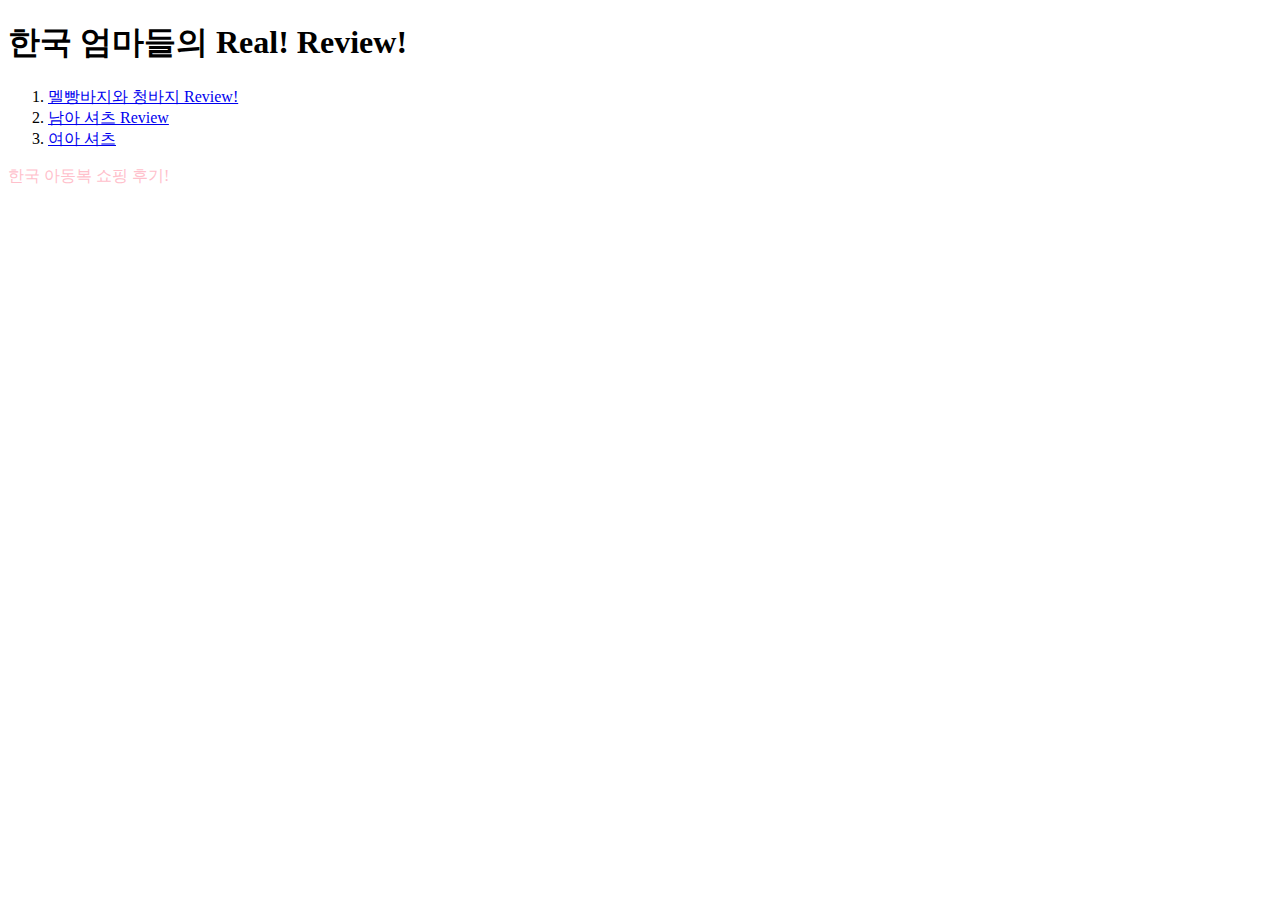
==== 1.html @ 1e60f04b "Add files via upload" ====
<!DOCTYPE html>
  <html>
    <head>
      <title> Best blog review(Swing Babe)</title>
      <meta charset="utf-8">
    </head>
    <body>
      <h1> <strong>한국 엄마</strong>들의 Real! Review!  </h1>
       <style>
       p{
        color:pink;
       }</style>
      <ol>
        <li><a href="https://blog.naver.com/ssome_love/220818676494" target="_blank" title="Go Blog">멜빵바지와 청바지 Review!</a></li>
        <li><a href="https://blog.naver.com/ssome_love?Redirect=Log&logNo=220829500205" target="_blank" title="Go Blog">남아 셔츠 Review</a></li>
        <li><a href="https://blog.naver.com/jihey121208/220841130856" target="_blank" title="Go Blog">여아 셔츠</a></li>
      </ol>
      <p> 한국 아동복 쇼핑 후기!</p>
      <iframe width="560" height="315" src="https://www.youtube.com/embed/XwF5CU1J2iM" frameborder="0" allow="accelerometer; autoplay; clipboard-write; encrypted-media; gyroscope; picture-in-picture" allowfullscreen></iframe>
      <p>
        <!-- 라이브리 시티 설치 코드 -->
  <div id="lv-container" data-id="city" data-uid="MTAyMC81MTgzMC8yODMxMQ==">
  	<script type="text/javascript">
     (function(d, s) {
         var j, e = d.getElementsByTagName(s)[0];

         if (typeof LivereTower === 'function') { return; }

         j = d.createElement(s);
         j.src = 'https://cdn-city.livere.com/js/embed.dist.js';
         j.async = true;

         e.parentNode.insertBefore(j, e);
     })(document, 'script');
  	</script>
  <noscript> 라이브리 댓글 작성을 위해 JavaScript를 활성화 해주세요</noscript>
  </div>
  <!-- 시티 설치 코드 끝 -->
    </p>

   </body>
  </html>
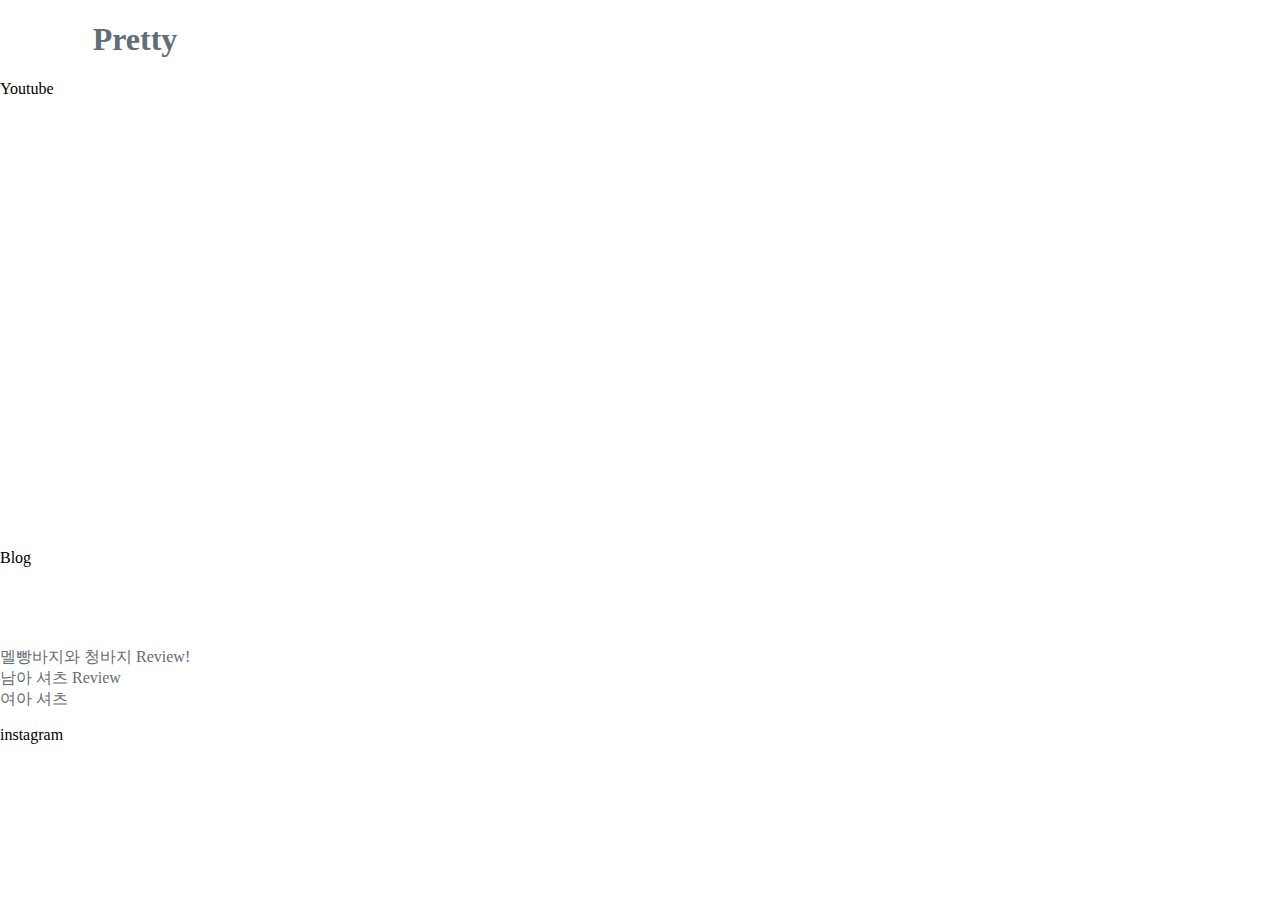
==== commit 5eec8adc: "Add files via upload" ====
--- a/1.html
+++ b/1.html
@@ -1,23 +1,30 @@
 <!DOCTYPE html>
   <html>
     <head>
-      <title> Best blog review(Swing Babe)</title>
+      <title> Pretty Items!</title>
       <meta charset="utf-8">
+      <link rel="stylesheet" href="style.css">
     </head>
     <body>
-      <h1> <strong>한국 엄마</strong>들의 Real! Review!  </h1>
-       <style>
-       p{
-        color:pink;
-       }</style>
-      <ol>
+      <h1><a href="index.html">Pretty</a></h1>
+      <p>Youtube</p>
+      <ul>
+        <li><iframe width="560" height="315" src="https://www.youtube.com/embed/XwF5CU1J2iM" frameborder="0" allow="accelerometer; autoplay; clipboard-write; encrypted-media; gyroscope; picture-in-picture" allowfullscreen></iframe></li>
+        <li></li>
+        <li></li>
+      </ul>
+      <p>Blog</p>
+      <ul>
         <li><a href="https://blog.naver.com/ssome_love/220818676494" target="_blank" title="Go Blog">멜빵바지와 청바지 Review!</a></li>
         <li><a href="https://blog.naver.com/ssome_love?Redirect=Log&logNo=220829500205" target="_blank" title="Go Blog">남아 셔츠 Review</a></li>
         <li><a href="https://blog.naver.com/jihey121208/220841130856" target="_blank" title="Go Blog">여아 셔츠</a></li>
-      </ol>
-      <p> 한국 아동복 쇼핑 후기!</p>
-      <iframe width="560" height="315" src="https://www.youtube.com/embed/XwF5CU1J2iM" frameborder="0" allow="accelerometer; autoplay; clipboard-write; encrypted-media; gyroscope; picture-in-picture" allowfullscreen></iframe>
-      <p>
+      </ul>
+      <p>instagram</p>
+      <ul>
+        <li></li>
+        <li></li>
+        <li></li>
+      </ul>
         <!-- 라이브리 시티 설치 코드 -->
   <div id="lv-container" data-id="city" data-uid="MTAyMC81MTgzMC8yODMxMQ==">
   	<script type="text/javascript">
--- a/style.css
+++ b/style.css
@@ -0,0 +1,84 @@
+body{
+  margin:0px;
+}
+h1{
+  width:270px;
+  text-align:center;
+  color:rgb(245, 125, 29);
+}
+#tag{
+  text-align:center;
+  font-size:10px;
+  color:grey;
+  width:270px;
+}
+ul{
+  margin-top:80px;
+  padding:0px;
+}
+#news p{
+ margin:50px 50px 50px 80px;
+ font-family: "Fira Sans Condensed";
+ text-align:left;
+ }
+a{
+ text-decoration:none;
+ color: rgb(99, 109, 118);
+ }
+#headline{
+   color:grey;
+   margin:29px 150px 0px 100px;
+   padding:0px 0px 0px 0px;
+   width:250px;
+   text-align:center;
+   border-top:1px solid grey;
+ }
+#grid li{
+  list-style-type:none;
+}
+.grid{
+  display:grid;
+  grid-template-columns:250px 1fr;
+  font-family: "Fira Sans Condensed";
+}
+#grid{
+  display:grid;
+  grid-template-columns:150px 150px 150px;
+  padding-top:10px;
+  margin-left:500px;
+  text-decoration:none;
+  color: rgb(99, 109, 118);
+}
+#grid a{
+  border-right:2px solid grey;
+  padding-right:50px;
+  color:grey;
+  font-weight: bold;
+  font-size: 12px;
+  text-decoration:none;
+  color: rgb(99, 109, 118);
+}
+img{
+  margin:30px;
+}
+.grid2{
+  display:grid;
+  grid-template-columns:700px 1fr;
+}
+#news{
+  diplay:grid;
+  grid-template-columns:auto;
+}
+@media(max-width:700px){
+.grid2{
+    display:block
+}
+.grid{
+  display:block;
+}
+#grid{
+  display:grid;
+  grid-template-columns:1fr 1fr 1fr;
+  padding-top:10px;
+  margin-left:80px;
+}}
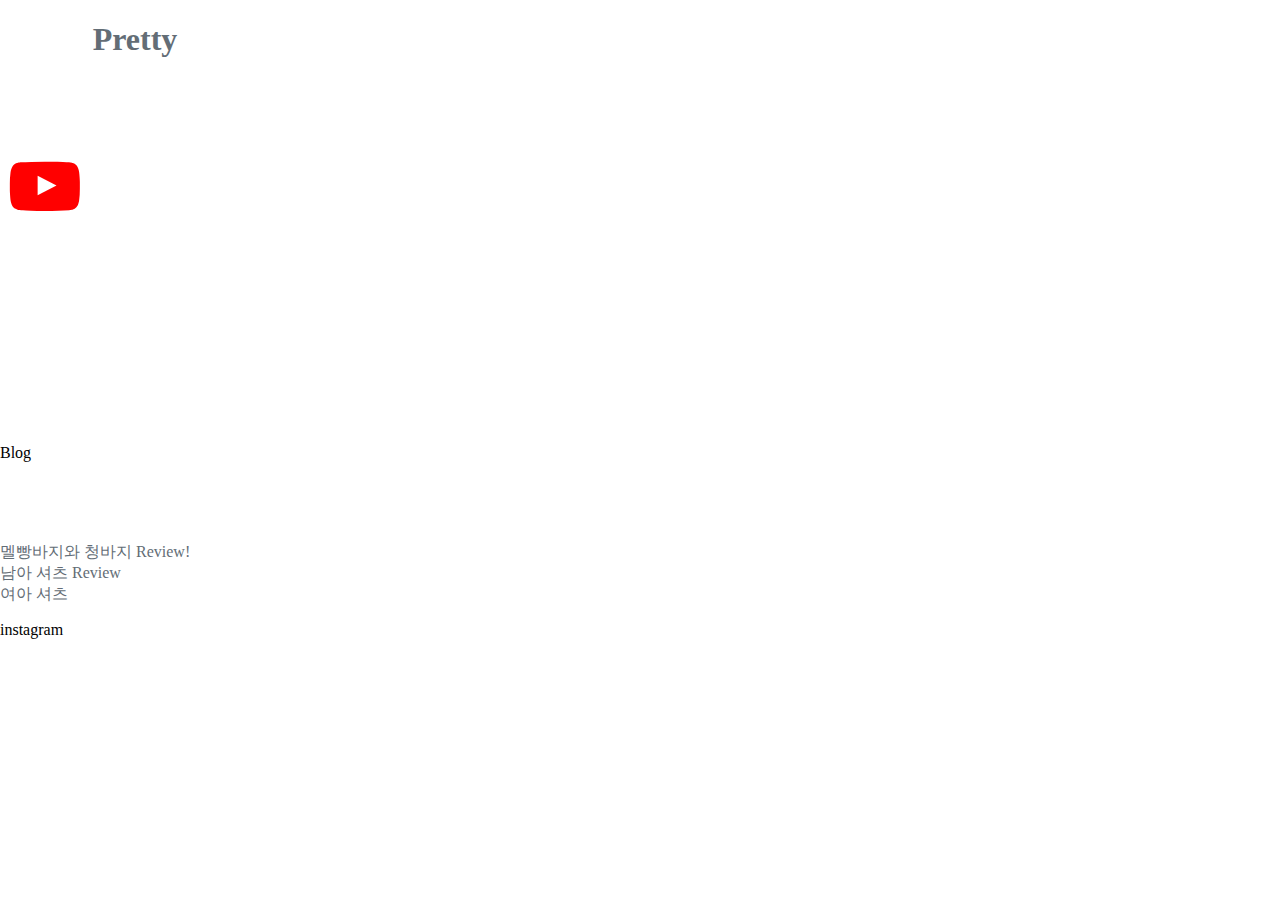
==== commit eac878d7: "Add files via upload" ====
--- a/1.html
+++ b/1.html
@@ -4,28 +4,36 @@
       <title> Pretty Items!</title>
       <meta charset="utf-8">
       <link rel="stylesheet" href="style.css">
+      <meta name="viewport" content="width=device-width, initial-scale=1">
+      <link rel="stylesheet" href="https://cdnjs.cloudflare.com/ajax/libs/font-awesome/4.7.0/css/font-awesome.min.css">
     </head>
     <body>
       <h1><a href="index.html">Pretty</a></h1>
-      <p>Youtube</p>
-      <ul>
-        <li><iframe width="560" height="315" src="https://www.youtube.com/embed/XwF5CU1J2iM" frameborder="0" allow="accelerometer; autoplay; clipboard-write; encrypted-media; gyroscope; picture-in-picture" allowfullscreen></iframe></li>
-        <li></li>
-        <li></li>
-      </ul>
-      <p>Blog</p>
-      <ul>
-        <li><a href="https://blog.naver.com/ssome_love/220818676494" target="_blank" title="Go Blog">멜빵바지와 청바지 Review!</a></li>
-        <li><a href="https://blog.naver.com/ssome_love?Redirect=Log&logNo=220829500205" target="_blank" title="Go Blog">남아 셔츠 Review</a></li>
-        <li><a href="https://blog.naver.com/jihey121208/220841130856" target="_blank" title="Go Blog">여아 셔츠</a></li>
-      </ul>
-      <p>instagram</p>
-      <ul>
-        <li></li>
-        <li></li>
-        <li></li>
-      </ul>
-        <!-- 라이브리 시티 설치 코드 -->
+       <div id="youtube">
+        <i class="fa fa-youtube-play" style="font-size:70px;color:red"></i>
+        <ul>
+         <div id="youlist">
+          <div><li id="youlayout"><iframe width="350" height="238" src="https://www.youtube.com/embed/PD32oxlXWZ0" frameborder="0" allow="accelerometer; autoplay; clipboard-write; encrypted-media; gyroscope; picture-in-picture" allowfullscreen></iframe></li></div>
+          <div><li id="youlayout"><iframe width="350" height="238" src="https://www.youtube.com/embed/lgSMNnjd3jU" frameborder="0" allow="accelerometer; autoplay; clipboard-write; encrypted-media; gyroscope; picture-in-picture" allowfullscreen></iframe></li></div>
+          <div><li id="youlayout"><iframe width="350" height="238" src="https://www.youtube.com/embed/JJ3Yfm_JRkA" frameborder="0" allow="accelerometer; autoplay; clipboard-write; encrypted-media; gyroscope; picture-in-picture" allowfullscreen></iframe></li></div>
+          <div><li id="youlayout"><iframe width="350" height="238" src="https://www.youtube.com/embed/P3ckM0k5wgU" frameborder="0" allow="accelerometer; autoplay; clipboard-write; encrypted-media; gyroscope; picture-in-picture" allowfullscreen></iframe></li></div>
+        </div>
+        </ul>
+        </div>
+      </div>
+        <p>Blog</p>
+        <ul>
+          <li><a href="https://blog.naver.com/ssome_love/220818676494" target="_blank" title="Go Blog">멜빵바지와 청바지 Review!</a></li>
+          <li><a href="https://blog.naver.com/ssome_love?Redirect=Log&logNo=220829500205" target="_blank" title="Go Blog">남아 셔츠 Review</a></li>
+          <li><a href="https://blog.naver.com/jihey121208/220841130856" target="_blank" title="Go Blog">여아 셔츠</a></li>
+        </ul>
+        <p>instagram</p>
+        <ul>
+          <li></li>
+          <li></li>
+          <li></li>
+        </ul>
+          <!-- 라이브리 시티 설치 코드 -->
   <div id="lv-container" data-id="city" data-uid="MTAyMC81MTgzMC8yODMxMQ==">
   	<script type="text/javascript">
      (function(d, s) {
--- a/style.css
+++ b/style.css
@@ -15,6 +15,7 @@
 ul{
   margin-top:80px;
   padding:0px;
+  list-style-type:none;
 }
 #news p{
  margin:50px 50px 50px 80px;
@@ -82,3 +83,19 @@
   padding-top:10px;
   margin-left:80px;
 }}
+/* 1html CSS */
+#youtube{
+  display:grid;
+  grid-template-columns: 100px 1fr;
+}
+#youlist{
+  display:grid;
+  grid-template-columns: 1fr 1fr 1fr 1fr;
+}
+#youlayout{
+  margin:5px;
+}
+i{
+  margin:50px 50px 50px 10px;
+  padding-top:21px;
+}
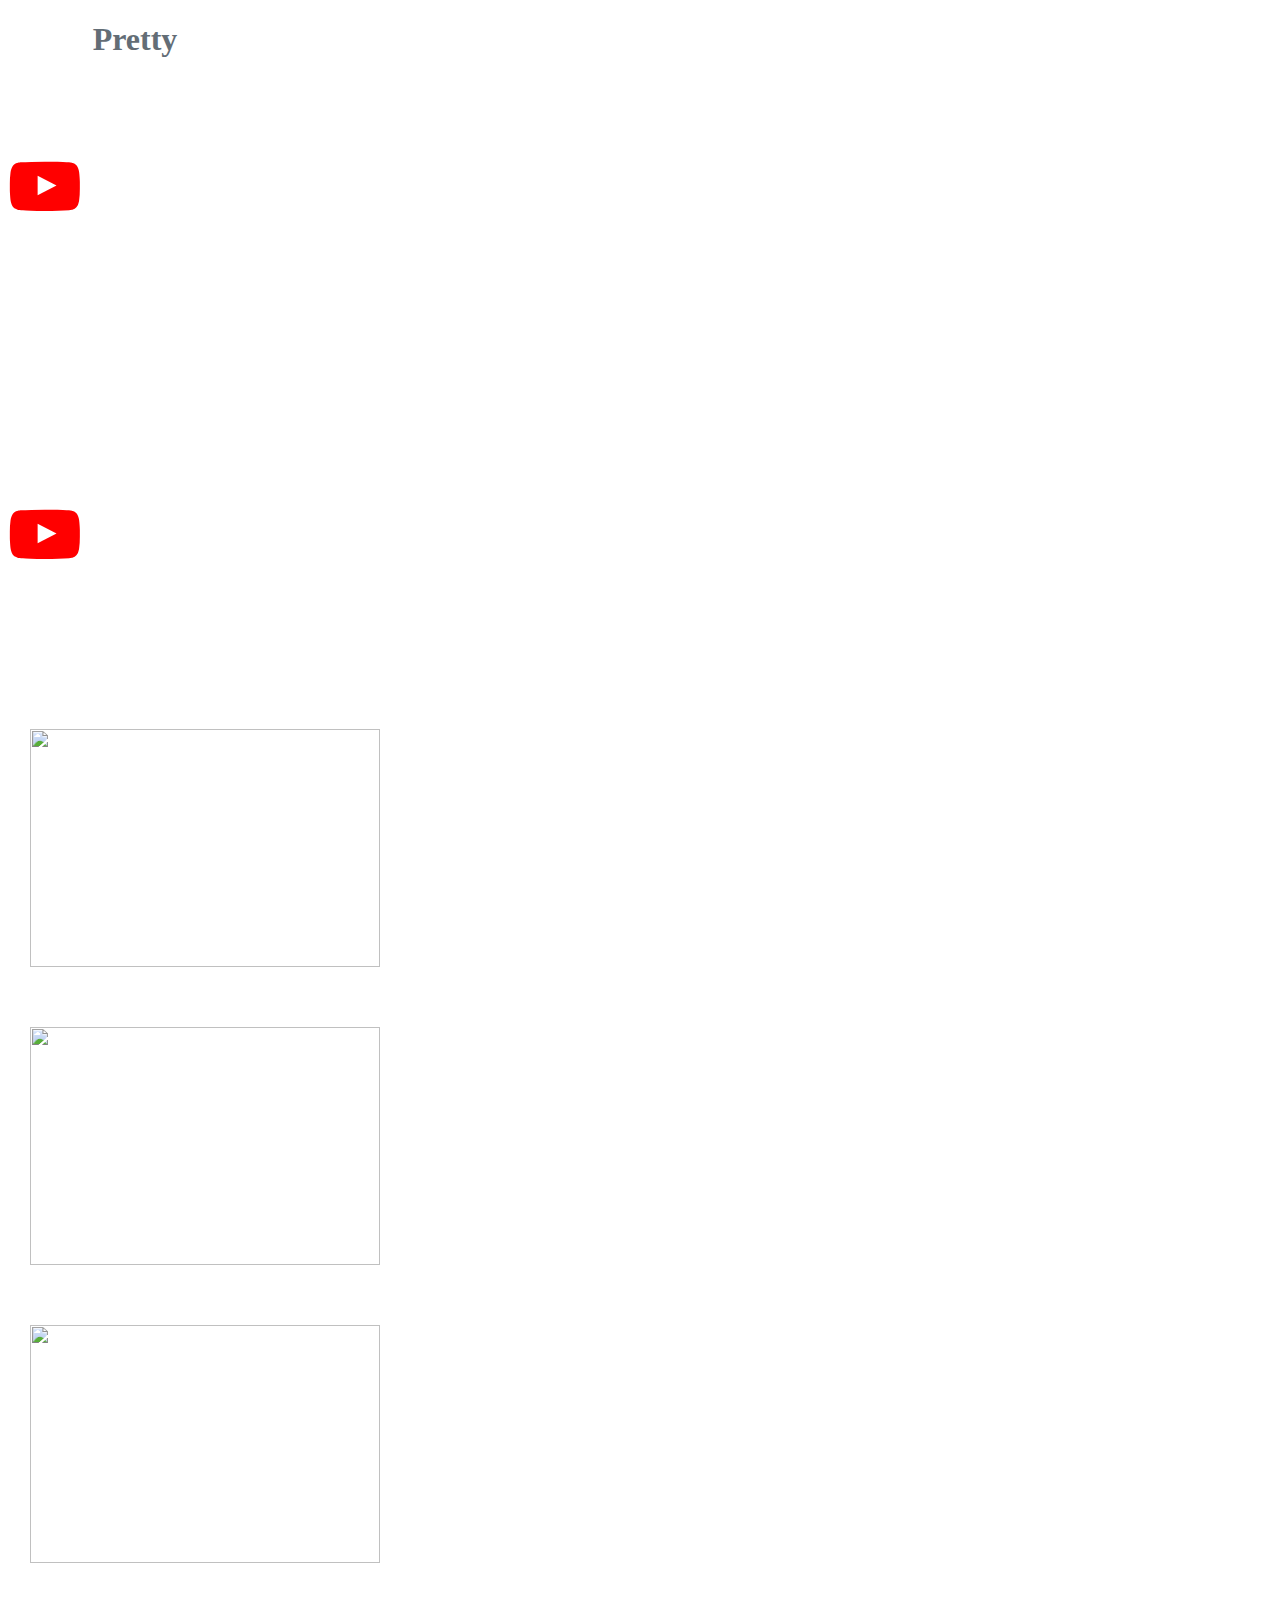
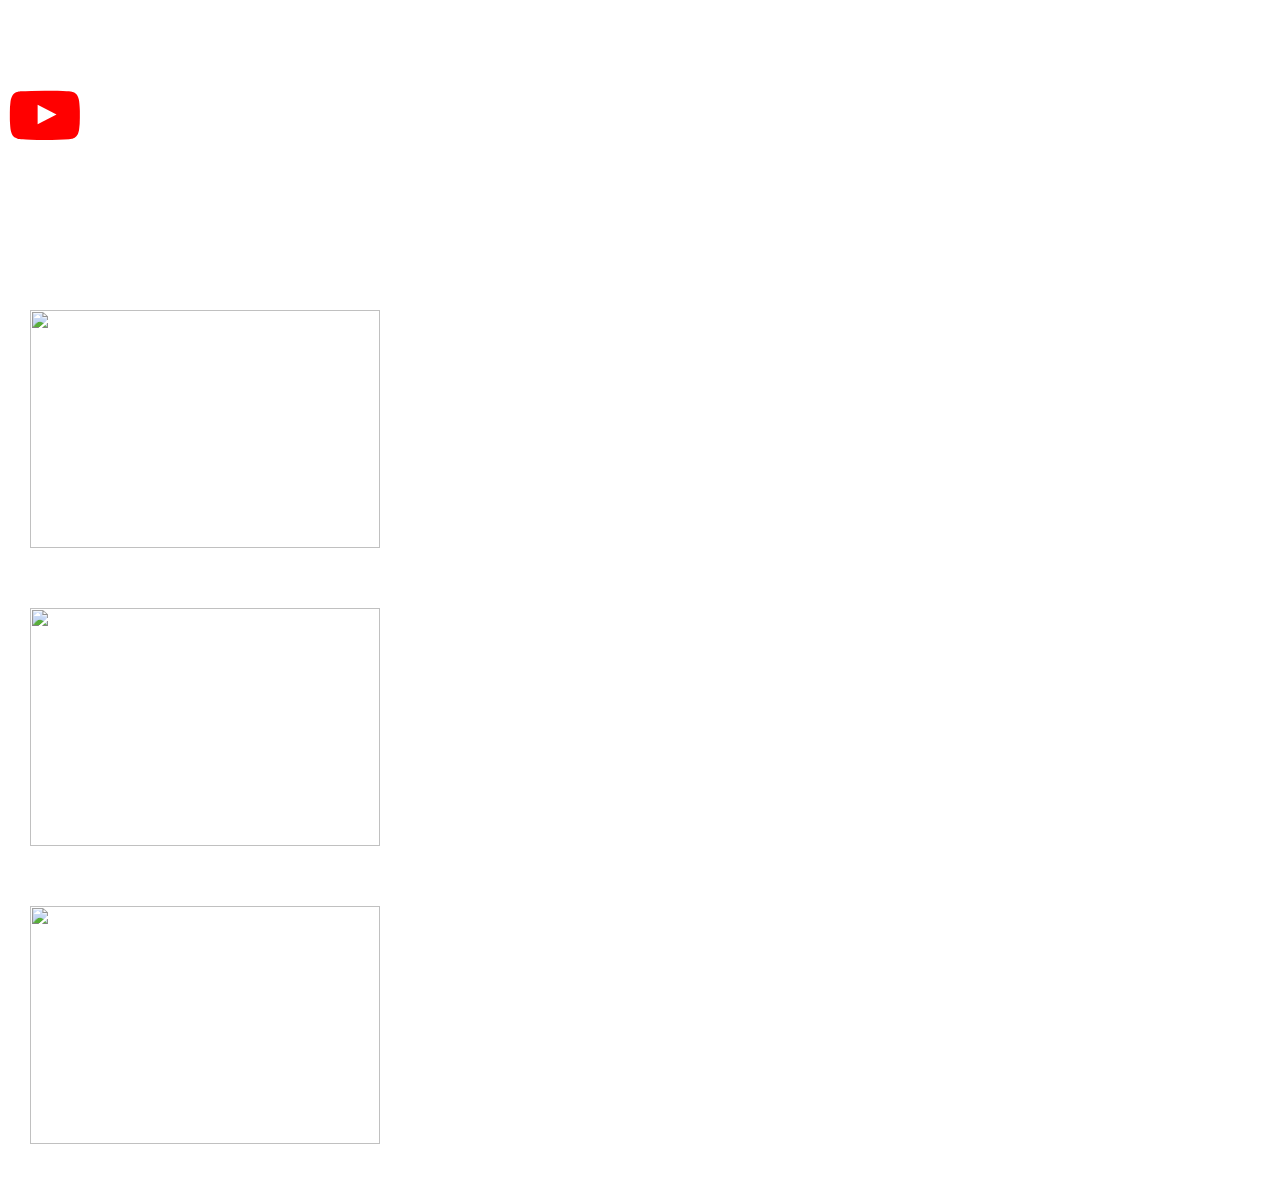
==== commit 390f59a8: "Add files via upload" ====
--- a/1.html
+++ b/1.html
@@ -20,19 +20,28 @@
         </div>
         </ul>
         </div>
+      </div>
+      <div id="blog">       
+        <i class="fa fa-youtube-play" style="font-size:70px;color:red"></i>
+        <ul>
+          <div id="bloglists">
+          <div><li><a href="https://blog.naver.com/ssome_love/220818676494" target="_blank" title="Go Blog"><img src="https://postfiles.pstatic.net/20160923_164/ssome_love_1474563929554LhWAx_JPEG/swingbebe_com_20160923_020418.jpg?type=w966" data-lazy-src="" data-width="784" data-height="701" width="350" height="238" data-attachment-id="I5G5Mi_7KNnhzhCvZ7Wlb3cESeNM" alt="" class="se_mediaImage __se_img_el" id="SEDOC-1474568926787-1207095924_image_0_img"></a></li></div>
+          <div><li><a href="https://blog.naver.com/ssome_love?Redirect=Log&logNo=220829500205" target="_blank" title="Go Blog"><img src="https://postfiles.pstatic.net/20160923_164/ssome_love_1474563929554LhWAx_JPEG/swingbebe_com_20160923_020418.jpg?type=w966" data-lazy-src="" data-width="784" data-height="701" width="350" height="238" data-attachment-id="I5G5Mi_7KNnhzhCvZ7Wlb3cESeNM" alt="" class="se_mediaImage __se_img_el" id="SEDOC-1474568926787-1207095924_image_0_img"></a></li></div>
+          <div><li><a href="https://blog.naver.com/jihey121208/220841130856" target="_blank" title="Go Blog"><img src="https://postfiles.pstatic.net/20160923_164/ssome_love_1474563929554LhWAx_JPEG/swingbebe_com_20160923_020418.jpg?type=w966" data-lazy-src="" data-width="784" data-height="701" width="350" height="238" data-attachment-id="I5G5Mi_7KNnhzhCvZ7Wlb3cESeNM" alt="" class="se_mediaImage __se_img_el" id="SEDOC-1474568926787-1207095924_image_0_img"></a></li></div>
+          </div>
+        </ul>
+        </div>
+      </div>
+      <div id="instagram">
+        <i class="fa fa-youtube-play" style="font-size:70px;color:red"></i>
+        <ul>
+          <div id="instagramlists">
+           <div><li><a href="https://blog.naver.com/ssome_love/220818676494" target="_blank" title="Go Blog"><img src="https://postfiles.pstatic.net/20160923_164/ssome_love_1474563929554LhWAx_JPEG/swingbebe_com_20160923_020418.jpg?type=w966" data-lazy-src="" data-width="784" data-height="701" width="350" height="238" data-attachment-id="I5G5Mi_7KNnhzhCvZ7Wlb3cESeNM" alt="" class="se_mediaImage __se_img_el" id="SEDOC-1474568926787-1207095924_image_0_img"></a></li></div>
+          <div><li><a href="https://blog.naver.com/ssome_love?Redirect=Log&logNo=220829500205" target="_blank" title="Go Blog"><img src="https://postfiles.pstatic.net/20160923_164/ssome_love_1474563929554LhWAx_JPEG/swingbebe_com_20160923_020418.jpg?type=w966" data-lazy-src="" data-width="784" data-height="701" width="350" height="238" data-attachment-id="I5G5Mi_7KNnhzhCvZ7Wlb3cESeNM" alt="" class="se_mediaImage __se_img_el" id="SEDOC-1474568926787-1207095924_image_0_img"></a></li></div>
+          <div><li><a href="https://blog.naver.com/jihey121208/220841130856" target="_blank" title="Go Blog"><img src="https://postfiles.pstatic.net/20160923_164/ssome_love_1474563929554LhWAx_JPEG/swingbebe_com_20160923_020418.jpg?type=w966" data-lazy-src="" data-width="784" data-height="701" width="350" height="238" data-attachment-id="I5G5Mi_7KNnhzhCvZ7Wlb3cESeNM" alt="" class="se_mediaImage __se_img_el" id="SEDOC-1474568926787-1207095924_image_0_img"></a></li></div>
+          </div>
+        </ul>
       </div>
-        <p>Blog</p>
-        <ul>
-          <li><a href="https://blog.naver.com/ssome_love/220818676494" target="_blank" title="Go Blog">멜빵바지와 청바지 Review!</a></li>
-          <li><a href="https://blog.naver.com/ssome_love?Redirect=Log&logNo=220829500205" target="_blank" title="Go Blog">남아 셔츠 Review</a></li>
-          <li><a href="https://blog.naver.com/jihey121208/220841130856" target="_blank" title="Go Blog">여아 셔츠</a></li>
-        </ul>
-        <p>instagram</p>
-        <ul>
-          <li></li>
-          <li></li>
-          <li></li>
-        </ul>
           <!-- 라이브리 시티 설치 코드 -->
   <div id="lv-container" data-id="city" data-uid="MTAyMC81MTgzMC8yODMxMQ==">
   	<script type="text/javascript">
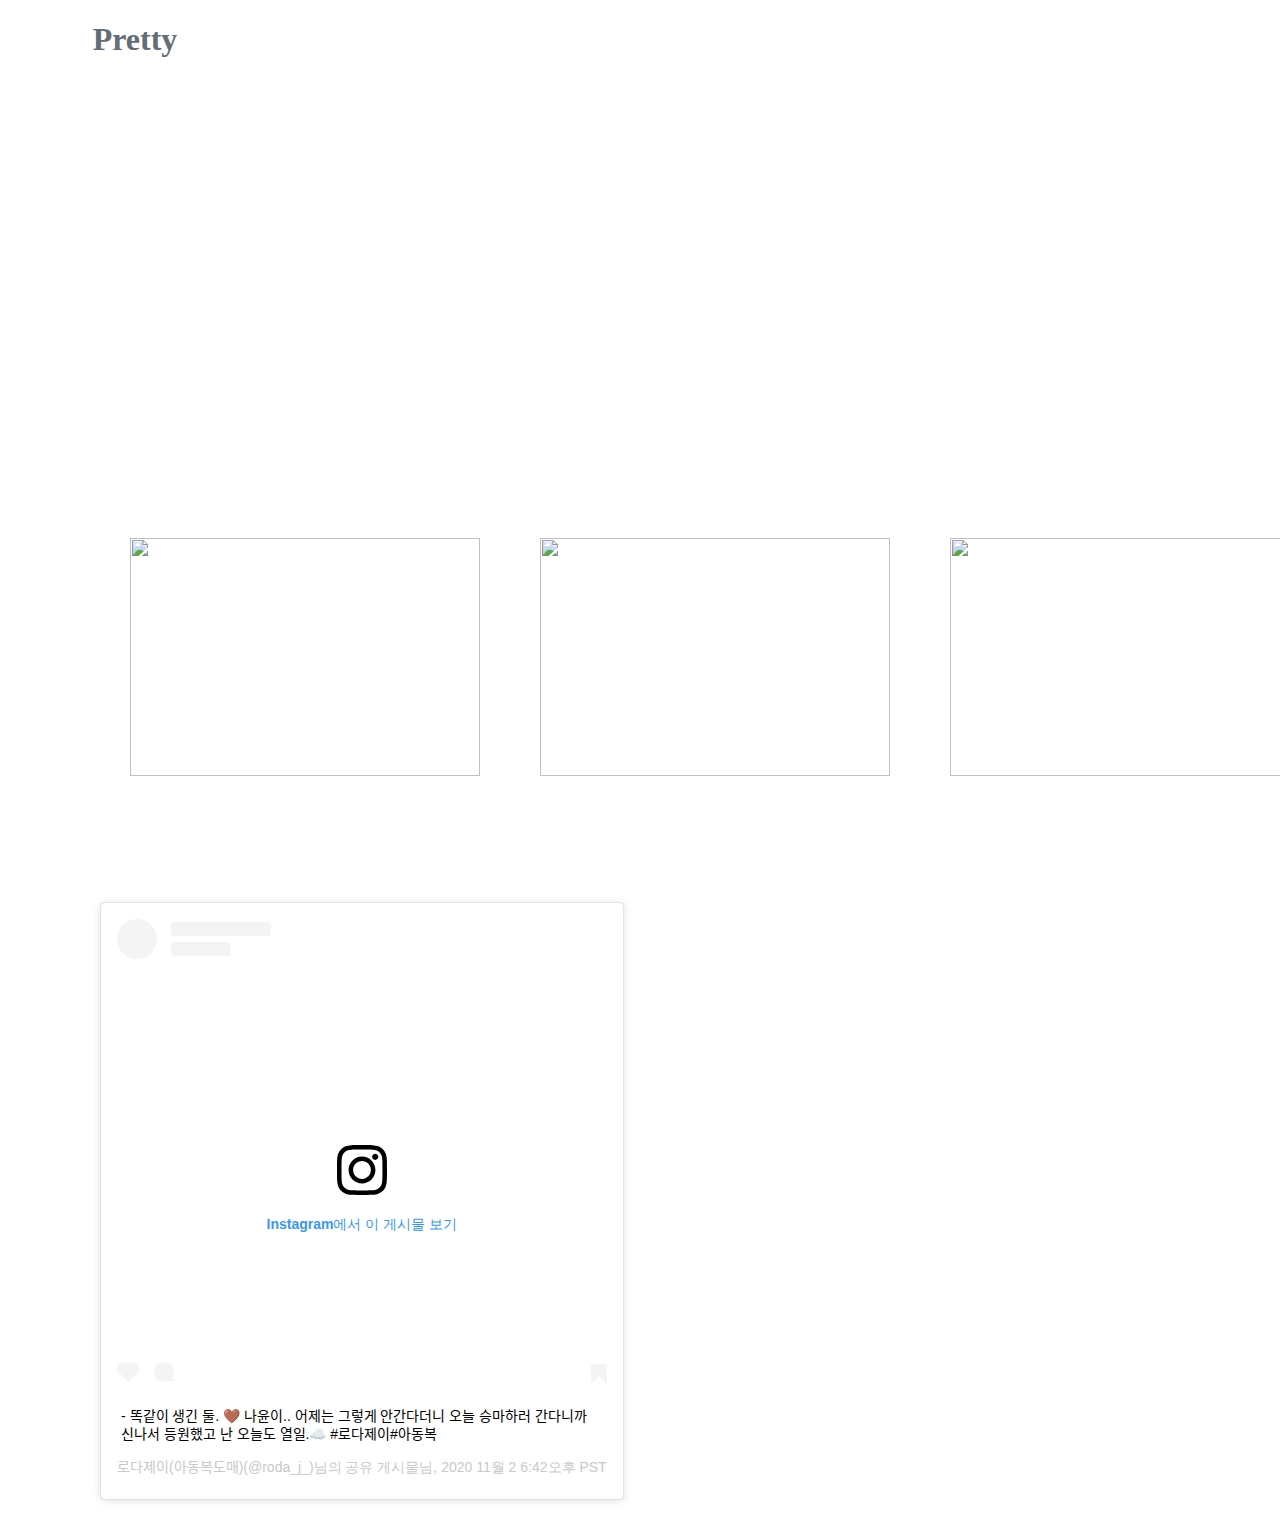
==== commit 87007975: "Add files via upload" ====
--- a/1.html
+++ b/1.html
@@ -5,12 +5,12 @@
       <meta charset="utf-8">
       <link rel="stylesheet" href="style.css">
       <meta name="viewport" content="width=device-width, initial-scale=1">
-      <link rel="stylesheet" href="https://cdnjs.cloudflare.com/ajax/libs/font-awesome/4.7.0/css/font-awesome.min.css">
+      <link rel="stylesheet" href="https://pro.fontawesome.com/releases/v5.10.0/css/all.css" integrity="sha384-AYmEC3Yw5cVb3ZcuHtOA93w35dYTsvhLPVnYs9eStHfGJvOvKxVfELGroGkvsg+p" crossorigin="anonymous"/>
     </head>
     <body>
       <h1><a href="index.html">Pretty</a></h1>
-       <div id="youtube">
-        <i class="fa fa-youtube-play" style="font-size:70px;color:red"></i>
+       <div id="youtube">
+        <i class="fab fa-youtube" style="font-size:70px;color:red"></i>
         <ul>
          <div id="youlist">
           <div><li id="youlayout"><iframe width="350" height="238" src="https://www.youtube.com/embed/PD32oxlXWZ0" frameborder="0" allow="accelerometer; autoplay; clipboard-write; encrypted-media; gyroscope; picture-in-picture" allowfullscreen></iframe></li></div>
@@ -21,8 +21,8 @@
         </ul>
         </div>
       </div>
-      <div id="blog">       
-        <i class="fa fa-youtube-play" style="font-size:70px;color:red"></i>
+      <div id="blog">
+        <i class="fas fa-blog" style="font-size:70px;color:green"></i>
         <ul>
           <div id="bloglists">
           <div><li><a href="https://blog.naver.com/ssome_love/220818676494" target="_blank" title="Go Blog"><img src="https://postfiles.pstatic.net/20160923_164/ssome_love_1474563929554LhWAx_JPEG/swingbebe_com_20160923_020418.jpg?type=w966" data-lazy-src="" data-width="784" data-height="701" width="350" height="238" data-attachment-id="I5G5Mi_7KNnhzhCvZ7Wlb3cESeNM" alt="" class="se_mediaImage __se_img_el" id="SEDOC-1474568926787-1207095924_image_0_img"></a></li></div>
@@ -33,15 +33,23 @@
         </div>
       </div>
       <div id="instagram">
-        <i class="fa fa-youtube-play" style="font-size:70px;color:red"></i>
+        <i class="fab fa-instagram"></i>
         <ul>
           <div id="instagramlists">
-           <div><li><a href="https://blog.naver.com/ssome_love/220818676494" target="_blank" title="Go Blog"><img src="https://postfiles.pstatic.net/20160923_164/ssome_love_1474563929554LhWAx_JPEG/swingbebe_com_20160923_020418.jpg?type=w966" data-lazy-src="" data-width="784" data-height="701" width="350" height="238" data-attachment-id="I5G5Mi_7KNnhzhCvZ7Wlb3cESeNM" alt="" class="se_mediaImage __se_img_el" id="SEDOC-1474568926787-1207095924_image_0_img"></a></li></div>
-          <div><li><a href="https://blog.naver.com/ssome_love?Redirect=Log&logNo=220829500205" target="_blank" title="Go Blog"><img src="https://postfiles.pstatic.net/20160923_164/ssome_love_1474563929554LhWAx_JPEG/swingbebe_com_20160923_020418.jpg?type=w966" data-lazy-src="" data-width="784" data-height="701" width="350" height="238" data-attachment-id="I5G5Mi_7KNnhzhCvZ7Wlb3cESeNM" alt="" class="se_mediaImage __se_img_el" id="SEDOC-1474568926787-1207095924_image_0_img"></a></li></div>
-          <div><li><a href="https://blog.naver.com/jihey121208/220841130856" target="_blank" title="Go Blog"><img src="https://postfiles.pstatic.net/20160923_164/ssome_love_1474563929554LhWAx_JPEG/swingbebe_com_20160923_020418.jpg?type=w966" data-lazy-src="" data-width="784" data-height="701" width="350" height="238" data-attachment-id="I5G5Mi_7KNnhzhCvZ7Wlb3cESeNM" alt="" class="se_mediaImage __se_img_el" id="SEDOC-1474568926787-1207095924_image_0_img"></a></li></div>
+
+          <div><li><blockquote class="instagram-media" data-instgrm-captioned data-instgrm-permalink="https://www.instagram.com/p/CHHLrqtljd2/?utm_source=ig_embed&amp;utm_campaign=loading" data-instgrm-version="13" style=" background:#FFF; border:0; border-radius:3px; box-shadow:0 0 1px 0 rgba(0,0,0,0.5),0 1px 10px 0 rgba(0,0,0,0.15); margin: 1px; max-width:540px; min-width:326px; padding:0; width:99.375%; width:-webkit-calc(100% - 2px); width:calc(100% - 2px);">
+            <div style="padding:16px;"> <a href="https://www.instagram.com/p/CHHLrqtljd2/?utm_source=ig_embed&amp;utm_campaign=loading" style=" background:#FFFFFF; line-height:0; padding:0 0; text-align:center; text-decoration:none; width:100%;" target="_blank">
+              <div style=" display: flex; flex-direction: row; align-items: center;">
+                <div style="background-color: #F4F4F4; border-radius: 50%; flex-grow: 0; height: 40px; margin-right: 14px; width: 40px;">
+                </div>
+                <div style="display: flex; flex-direction: column; flex-grow: 1; justify-content: center;"> <div style=" background-color: #F4F4F4; border-radius: 4px; flex-grow: 0; height: 14px; margin-bottom: 6px; width: 100px;"></div> <div style=" background-color: #F4F4F4; border-radius: 4px; flex-grow: 0; height: 14px; width: 60px;"></div></div></div><div style="padding: 19% 0;"></div> <div style="display:block; height:50px; margin:0 auto 12px; width:50px;"><svg width="50px" height="50px" viewBox="0 0 60 60" version="1.1" xmlns="https://www.w3.org/2000/svg" xmlns:xlink="https://www.w3.org/1999/xlink"><g stroke="none" stroke-width="1" fill="none" fill-rule="evenodd"><g transform="translate(-511.000000, -20.000000)" fill="#000000"><g><path d="M556.869,30.41 C554.814,30.41 553.148,32.076 553.148,34.131 C553.148,36.186 554.814,37.852 556.869,37.852 C558.924,37.852 560.59,36.186 560.59,34.131 C560.59,32.076 558.924,30.41 556.869,30.41 M541,60.657 C535.114,60.657 530.342,55.887 530.342,50 C530.342,44.114 535.114,39.342 541,39.342 C546.887,39.342 551.658,44.114 551.658,50 C551.658,55.887 546.887,60.657 541,60.657 M541,33.886 C532.1,33.886 524.886,41.1 524.886,50 C524.886,58.899 532.1,66.113 541,66.113 C549.9,66.113 557.115,58.899 557.115,50 C557.115,41.1 549.9,33.886 541,33.886 M565.378,62.101 C565.244,65.022 564.756,66.606 564.346,67.663 C563.803,69.06 563.154,70.057 562.106,71.106 C561.058,72.155 560.06,72.803 558.662,73.347 C557.607,73.757 556.021,74.244 553.102,74.378 C549.944,74.521 548.997,74.552 541,74.552 C533.003,74.552 532.056,74.521 528.898,74.378 C525.979,74.244 524.393,73.757 523.338,73.347 C521.94,72.803 520.942,72.155 519.894,71.106 C518.846,70.057 518.197,69.06 517.654,67.663 C517.244,66.606 516.755,65.022 516.623,62.101 C516.479,58.943 516.448,57.996 516.448,50 C516.448,42.003 516.479,41.056 516.623,37.899 C516.755,34.978 517.244,33.391 517.654,32.338 C518.197,30.938 518.846,29.942 519.894,28.894 C520.942,27.846 521.94,27.196 523.338,26.654 C524.393,26.244 525.979,25.756 528.898,25.623 C532.057,25.479 533.004,25.448 541,25.448 C548.997,25.448 549.943,25.479 553.102,25.623 C556.021,25.756 557.607,26.244 558.662,26.654 C560.06,27.196 561.058,27.846 562.106,28.894 C563.154,29.942 563.803,30.938 564.346,32.338 C564.756,33.391 565.244,34.978 565.378,37.899 C565.522,41.056 565.552,42.003 565.552,50 C565.552,57.996 565.522,58.943 565.378,62.101 M570.82,37.631 C570.674,34.438 570.167,32.258 569.425,30.349 C568.659,28.377 567.633,26.702 565.965,25.035 C564.297,23.368 562.623,22.342 560.652,21.575 C558.743,20.834 556.562,20.326 553.369,20.18 C550.169,20.033 549.148,20 541,20 C532.853,20 531.831,20.033 528.631,20.18 C525.438,20.326 523.257,20.834 521.349,21.575 C519.376,22.342 517.703,23.368 516.035,25.035 C514.368,26.702 513.342,28.377 512.574,30.349 C511.834,32.258 511.326,34.438 511.181,37.631 C511.035,40.831 511,41.851 511,50 C511,58.147 511.035,59.17 511.181,62.369 C511.326,65.562 511.834,67.743 512.574,69.651 C513.342,71.625 514.368,73.296 516.035,74.965 C517.703,76.634 519.376,77.658 521.349,78.425 C523.257,79.167 525.438,79.673 528.631,79.82 C531.831,79.965 532.853,80.001 541,80.001 C549.148,80.001 550.169,79.965 553.369,79.82 C556.562,79.673 558.743,79.167 560.652,78.425 C562.623,77.658 564.297,76.634 565.965,74.965 C567.633,73.296 568.659,71.625 569.425,69.651 C570.167,67.743 570.674,65.562 570.82,62.369 C570.966,59.17 571,58.147 571,50 C571,41.851 570.966,40.831 570.82,37.631"></path></g></g></g></svg></div><div style="padding-top: 8px;"> <div style=" color:#3897f0; font-family:Arial,sans-serif; font-size:14px; font-style:normal; font-weight:550; line-height:18px;"> Instagram에서 이 게시물 보기</div></div><div style="padding: 12.5% 0;"></div> <div style="display: flex; flex-direction: row; margin-bottom: 14px; align-items: center;"><div> <div style="background-color: #F4F4F4; border-radius: 50%; height: 12.5px; width: 12.5px; transform: translateX(0px) translateY(7px);"></div> <div style="background-color: #F4F4F4; height: 12.5px; transform: rotate(-45deg) translateX(3px) translateY(1px); width: 12.5px; flex-grow: 0; margin-right: 14px; margin-left: 2px;"></div> <div style="background-color: #F4F4F4; border-radius: 50%; height: 12.5px; width: 12.5px; transform: translateX(9px) translateY(-18px);"></div></div><div style="margin-left: 8px;"> <div style=" background-color: #F4F4F4; border-radius: 50%; flex-grow: 0; height: 20px; width: 20px;"></div> <div style=" width: 0; height: 0; border-top: 2px solid transparent; border-left: 6px solid #f4f4f4; border-bottom: 2px solid transparent; transform: translateX(16px) translateY(-4px) rotate(30deg)"></div></div><div style="margin-left: auto;"> <div style=" width: 0px; border-top: 8px solid #F4F4F4; border-right: 8px solid transparent; transform: translateY(16px);"></div> <div style=" background-color: #F4F4F4; flex-grow: 0; height: 12px; width: 16px; transform: translateY(-4px);"></div> <div style=" width: 0; height: 0; border-top: 8px solid #F4F4F4; border-left: 8px solid transparent; transform: translateY(-4px) translateX(8px);"></div></div></div></a> <p style=" margin:8px 0 0 0; padding:0 4px;"> <a href="https://www.instagram.com/p/CHHLrqtljd2/?utm_source=ig_embed&amp;utm_campaign=loading" style=" color:#000; font-family:Arial,sans-serif; font-size:14px; font-style:normal; font-weight:normal; line-height:17px; text-decoration:none; word-wrap:break-word;" target="_blank">- 똑같이 생긴 둘. 🤎 나윤이.. 어제는 그렇게 안간다더니 오늘 승마하러 간다니까 신나서 등원했고 난 오늘도 열일.☁️ #로다제이#아동복</a></p> <p style=" color:#c9c8cd; font-family:Arial,sans-serif; font-size:14px; line-height:17px; margin-bottom:0; margin-top:8px; overflow:hidden; padding:8px 0 7px; text-align:center; text-overflow:ellipsis; white-space:nowrap;"><a href="https://www.instagram.com/roda_j_/?utm_source=ig_embed&amp;utm_campaign=loading" style=" color:#c9c8cd; font-family:Arial,sans-serif; font-size:14px; font-style:normal; font-weight:normal; line-height:17px;" target="_blank"> 로다제이(아동복도매)</a>(@roda_j_)님의 공유 게시물님, <time style=" font-family:Arial,sans-serif; font-size:14px; line-height:17px;" datetime="2020-11-03T02:42:00+00:00">2020 11월 2 6:42오후 PST</time></p>
+          </div></blockquote>
+          <script async src="//www.instagram.com/embed.js"></script></li></div>
+          <div><li></li></div>
           </div>
         </ul>
-      </div>
+      </div>
+
           <!-- 라이브리 시티 설치 코드 -->
   <div id="lv-container" data-id="city" data-uid="MTAyMC81MTgzMC8yODMxMQ==">
   	<script type="text/javascript">
--- a/style.css
+++ b/style.css
@@ -95,7 +95,32 @@
 #youlayout{
   margin:5px;
 }
-i{
+i{
+  font-size:50px;
   margin:50px 50px 50px 10px;
   padding-top:21px;
 }
+#blog{
+  display:grid;
+  grid-template-columns: 100px 1fr;
+}
+#bloglists{
+  display:grid;
+  grid-template-columns: 1fr 1fr 1fr 1fr;
+}
+#instagram{
+  display:grid;
+  grid-template-columns: 100px 1fr;
+}
+#instagramlists{
+  display:grid;
+  grid-template-columns: 1fr 1fr 1fr 1fr;
+}
+#instagram .fab{
+    font-size:70px;
+    margin-right:10px;
+    background: #d6249f;
+    background: radial-gradient(circle at 30% 107%, #fdf497 0%, #fdf497 5%, #fd5949 45%,#d6249f 60%,#285AEB 90%);
+    -webkit-background-clip: text;
+    -webkit-text-fill-color: transparent;
+}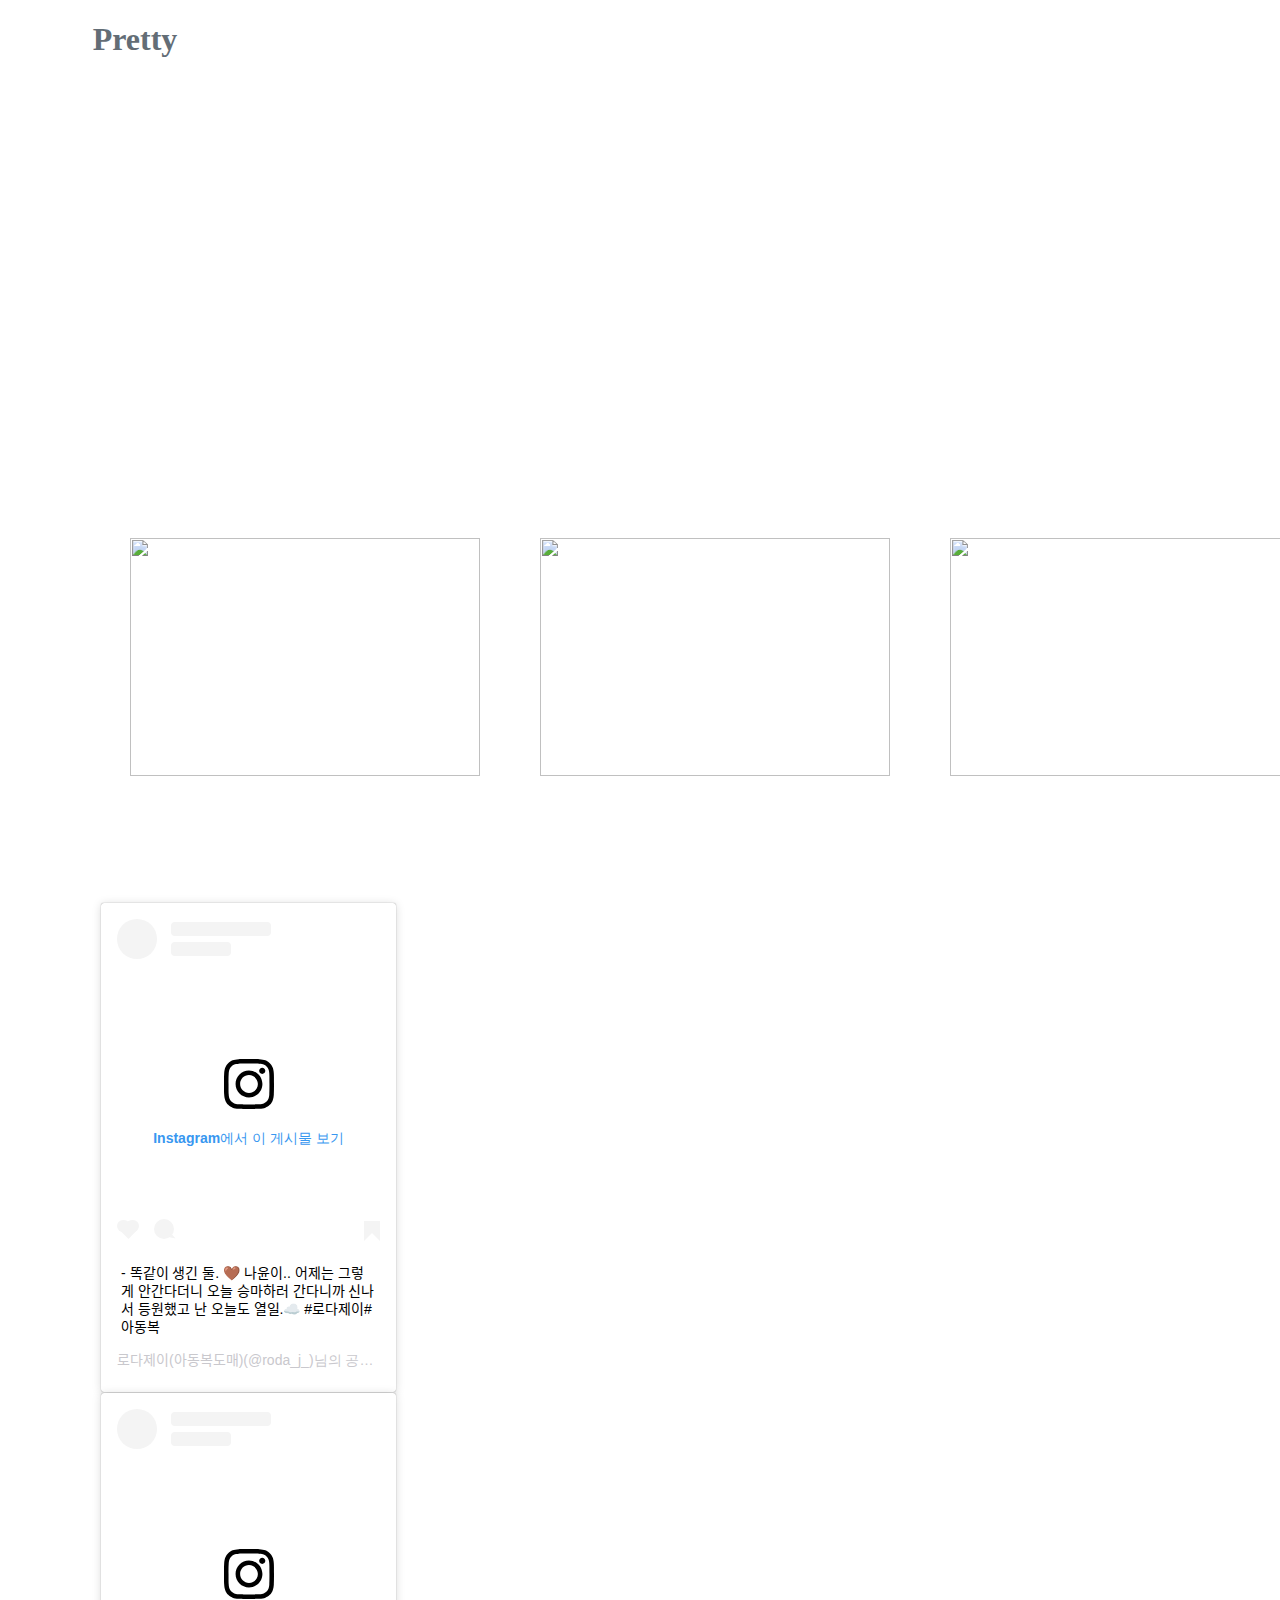
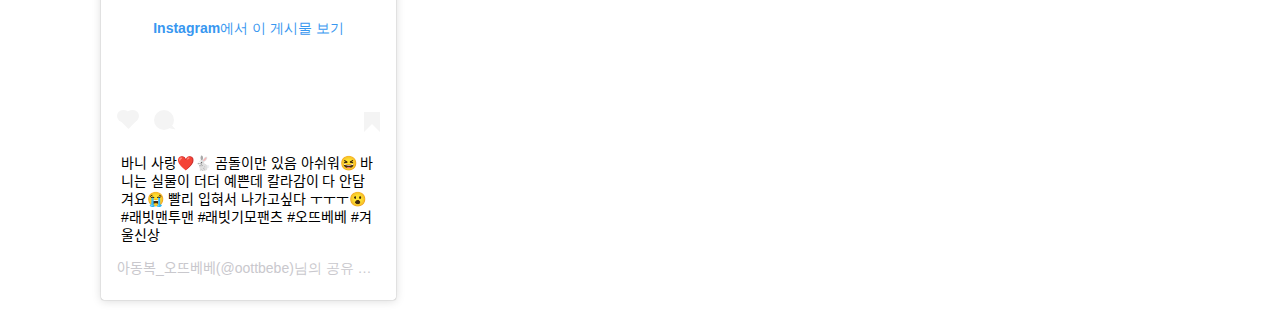
==== commit a7cf8146: "Add files via upload" ====
--- a/1.html
+++ b/1.html
@@ -35,18 +35,10 @@
       <div id="instagram">
         <i class="fab fa-instagram"></i>
         <ul>
-          <div id="instagramlists">
-
-          <div><li><blockquote class="instagram-media" data-instgrm-captioned data-instgrm-permalink="https://www.instagram.com/p/CHHLrqtljd2/?utm_source=ig_embed&amp;utm_campaign=loading" data-instgrm-version="13" style=" background:#FFF; border:0; border-radius:3px; box-shadow:0 0 1px 0 rgba(0,0,0,0.5),0 1px 10px 0 rgba(0,0,0,0.15); margin: 1px; max-width:540px; min-width:326px; padding:0; width:99.375%; width:-webkit-calc(100% - 2px); width:calc(100% - 2px);">
-            <div style="padding:16px;"> <a href="https://www.instagram.com/p/CHHLrqtljd2/?utm_source=ig_embed&amp;utm_campaign=loading" style=" background:#FFFFFF; line-height:0; padding:0 0; text-align:center; text-decoration:none; width:100%;" target="_blank">
-              <div style=" display: flex; flex-direction: row; align-items: center;">
-                <div style="background-color: #F4F4F4; border-radius: 50%; flex-grow: 0; height: 40px; margin-right: 14px; width: 40px;">
-                </div>
-                <div style="display: flex; flex-direction: column; flex-grow: 1; justify-content: center;"> <div style=" background-color: #F4F4F4; border-radius: 4px; flex-grow: 0; height: 14px; margin-bottom: 6px; width: 100px;"></div> <div style=" background-color: #F4F4F4; border-radius: 4px; flex-grow: 0; height: 14px; width: 60px;"></div></div></div><div style="padding: 19% 0;"></div> <div style="display:block; height:50px; margin:0 auto 12px; width:50px;"><svg width="50px" height="50px" viewBox="0 0 60 60" version="1.1" xmlns="https://www.w3.org/2000/svg" xmlns:xlink="https://www.w3.org/1999/xlink"><g stroke="none" stroke-width="1" fill="none" fill-rule="evenodd"><g transform="translate(-511.000000, -20.000000)" fill="#000000"><g><path d="M556.869,30.41 C554.814,30.41 553.148,32.076 553.148,34.131 C553.148,36.186 554.814,37.852 556.869,37.852 C558.924,37.852 560.59,36.186 560.59,34.131 C560.59,32.076 558.924,30.41 556.869,30.41 M541,60.657 C535.114,60.657 530.342,55.887 530.342,50 C530.342,44.114 535.114,39.342 541,39.342 C546.887,39.342 551.658,44.114 551.658,50 C551.658,55.887 546.887,60.657 541,60.657 M541,33.886 C532.1,33.886 524.886,41.1 524.886,50 C524.886,58.899 532.1,66.113 541,66.113 C549.9,66.113 557.115,58.899 557.115,50 C557.115,41.1 549.9,33.886 541,33.886 M565.378,62.101 C565.244,65.022 564.756,66.606 564.346,67.663 C563.803,69.06 563.154,70.057 562.106,71.106 C561.058,72.155 560.06,72.803 558.662,73.347 C557.607,73.757 556.021,74.244 553.102,74.378 C549.944,74.521 548.997,74.552 541,74.552 C533.003,74.552 532.056,74.521 528.898,74.378 C525.979,74.244 524.393,73.757 523.338,73.347 C521.94,72.803 520.942,72.155 519.894,71.106 C518.846,70.057 518.197,69.06 517.654,67.663 C517.244,66.606 516.755,65.022 516.623,62.101 C516.479,58.943 516.448,57.996 516.448,50 C516.448,42.003 516.479,41.056 516.623,37.899 C516.755,34.978 517.244,33.391 517.654,32.338 C518.197,30.938 518.846,29.942 519.894,28.894 C520.942,27.846 521.94,27.196 523.338,26.654 C524.393,26.244 525.979,25.756 528.898,25.623 C532.057,25.479 533.004,25.448 541,25.448 C548.997,25.448 549.943,25.479 553.102,25.623 C556.021,25.756 557.607,26.244 558.662,26.654 C560.06,27.196 561.058,27.846 562.106,28.894 C563.154,29.942 563.803,30.938 564.346,32.338 C564.756,33.391 565.244,34.978 565.378,37.899 C565.522,41.056 565.552,42.003 565.552,50 C565.552,57.996 565.522,58.943 565.378,62.101 M570.82,37.631 C570.674,34.438 570.167,32.258 569.425,30.349 C568.659,28.377 567.633,26.702 565.965,25.035 C564.297,23.368 562.623,22.342 560.652,21.575 C558.743,20.834 556.562,20.326 553.369,20.18 C550.169,20.033 549.148,20 541,20 C532.853,20 531.831,20.033 528.631,20.18 C525.438,20.326 523.257,20.834 521.349,21.575 C519.376,22.342 517.703,23.368 516.035,25.035 C514.368,26.702 513.342,28.377 512.574,30.349 C511.834,32.258 511.326,34.438 511.181,37.631 C511.035,40.831 511,41.851 511,50 C511,58.147 511.035,59.17 511.181,62.369 C511.326,65.562 511.834,67.743 512.574,69.651 C513.342,71.625 514.368,73.296 516.035,74.965 C517.703,76.634 519.376,77.658 521.349,78.425 C523.257,79.167 525.438,79.673 528.631,79.82 C531.831,79.965 532.853,80.001 541,80.001 C549.148,80.001 550.169,79.965 553.369,79.82 C556.562,79.673 558.743,79.167 560.652,78.425 C562.623,77.658 564.297,76.634 565.965,74.965 C567.633,73.296 568.659,71.625 569.425,69.651 C570.167,67.743 570.674,65.562 570.82,62.369 C570.966,59.17 571,58.147 571,50 C571,41.851 570.966,40.831 570.82,37.631"></path></g></g></g></svg></div><div style="padding-top: 8px;"> <div style=" color:#3897f0; font-family:Arial,sans-serif; font-size:14px; font-style:normal; font-weight:550; line-height:18px;"> Instagram에서 이 게시물 보기</div></div><div style="padding: 12.5% 0;"></div> <div style="display: flex; flex-direction: row; margin-bottom: 14px; align-items: center;"><div> <div style="background-color: #F4F4F4; border-radius: 50%; height: 12.5px; width: 12.5px; transform: translateX(0px) translateY(7px);"></div> <div style="background-color: #F4F4F4; height: 12.5px; transform: rotate(-45deg) translateX(3px) translateY(1px); width: 12.5px; flex-grow: 0; margin-right: 14px; margin-left: 2px;"></div> <div style="background-color: #F4F4F4; border-radius: 50%; height: 12.5px; width: 12.5px; transform: translateX(9px) translateY(-18px);"></div></div><div style="margin-left: 8px;"> <div style=" background-color: #F4F4F4; border-radius: 50%; flex-grow: 0; height: 20px; width: 20px;"></div> <div style=" width: 0; height: 0; border-top: 2px solid transparent; border-left: 6px solid #f4f4f4; border-bottom: 2px solid transparent; transform: translateX(16px) translateY(-4px) rotate(30deg)"></div></div><div style="margin-left: auto;"> <div style=" width: 0px; border-top: 8px solid #F4F4F4; border-right: 8px solid transparent; transform: translateY(16px);"></div> <div style=" background-color: #F4F4F4; flex-grow: 0; height: 12px; width: 16px; transform: translateY(-4px);"></div> <div style=" width: 0; height: 0; border-top: 8px solid #F4F4F4; border-left: 8px solid transparent; transform: translateY(-4px) translateX(8px);"></div></div></div></a> <p style=" margin:8px 0 0 0; padding:0 4px;"> <a href="https://www.instagram.com/p/CHHLrqtljd2/?utm_source=ig_embed&amp;utm_campaign=loading" style=" color:#000; font-family:Arial,sans-serif; font-size:14px; font-style:normal; font-weight:normal; line-height:17px; text-decoration:none; word-wrap:break-word;" target="_blank">- 똑같이 생긴 둘. 🤎 나윤이.. 어제는 그렇게 안간다더니 오늘 승마하러 간다니까 신나서 등원했고 난 오늘도 열일.☁️ #로다제이#아동복</a></p> <p style=" color:#c9c8cd; font-family:Arial,sans-serif; font-size:14px; line-height:17px; margin-bottom:0; margin-top:8px; overflow:hidden; padding:8px 0 7px; text-align:center; text-overflow:ellipsis; white-space:nowrap;"><a href="https://www.instagram.com/roda_j_/?utm_source=ig_embed&amp;utm_campaign=loading" style=" color:#c9c8cd; font-family:Arial,sans-serif; font-size:14px; font-style:normal; font-weight:normal; line-height:17px;" target="_blank"> 로다제이(아동복도매)</a>(@roda_j_)님의 공유 게시물님, <time style=" font-family:Arial,sans-serif; font-size:14px; line-height:17px;" datetime="2020-11-03T02:42:00+00:00">2020 11월 2 6:42오후 PST</time></p>
-          </div></blockquote>
-          <script async src="//www.instagram.com/embed.js"></script></li></div>
-          <div><li></li></div>
-          </div>
+          <div id="instagramlists">
+          <div><li><blockquote class="instagram-media" data-instgrm-captioned data-instgrm-permalink="https://www.instagram.com/p/CHHLrqtljd2/?utm_source=ig_embed&amp;utm_campaign=loading" data-instgrm-version="13" style=" background:#FFF; border:0; border-radius:3px; box-shadow:0 0 1px 0 rgba(0,0,0,0.5),0 1px 10px 0 rgba(0,0,0,0.15); margin: 1px; max-width:250px; min-width:100%; padding:0; width:99.375%; width:-webkit-calc(100% - 2px); width:calc(100% - 2px);"><div style="padding:16px;"> <a href="https://www.instagram.com/p/CHHLrqtljd2/?utm_source=ig_embed&amp;utm_campaign=loading" style=" background:#FFFFFF; line-height:0; padding:0 0; text-align:center; text-decoration:none; width:100%;" target="_blank"> <div style=" display: flex; flex-direction: row; align-items: center;"> <div style="background-color: #F4F4F4; border-radius: 50%; flex-grow: 0; height: 40px; margin-right: 14px; width: 40px;"></div> <div style="display: flex; flex-direction: column; flex-grow: 1; justify-content: center;"> <div style=" background-color: #F4F4F4; border-radius: 4px; flex-grow: 0; height: 14px; margin-bottom: 6px; width: 100px;"></div> <div style=" background-color: #F4F4F4; border-radius: 4px; flex-grow: 0; height: 14px; width: 60px;"></div></div></div><div style="padding: 19% 0;"></div> <div style="display:block; height:50px; margin:0 auto 12px; width:50px;"><svg width="50px" height="50px" viewBox="0 0 60 60" version="1.1" xmlns="https://www.w3.org/2000/svg" xmlns:xlink="https://www.w3.org/1999/xlink"><g stroke="none" stroke-width="1" fill="none" fill-rule="evenodd"><g transform="translate(-511.000000, -20.000000)" fill="#000000"><g><path d="M556.869,30.41 C554.814,30.41 553.148,32.076 553.148,34.131 C553.148,36.186 554.814,37.852 556.869,37.852 C558.924,37.852 560.59,36.186 560.59,34.131 C560.59,32.076 558.924,30.41 556.869,30.41 M541,60.657 C535.114,60.657 530.342,55.887 530.342,50 C530.342,44.114 535.114,39.342 541,39.342 C546.887,39.342 551.658,44.114 551.658,50 C551.658,55.887 546.887,60.657 541,60.657 M541,33.886 C532.1,33.886 524.886,41.1 524.886,50 C524.886,58.899 532.1,66.113 541,66.113 C549.9,66.113 557.115,58.899 557.115,50 C557.115,41.1 549.9,33.886 541,33.886 M565.378,62.101 C565.244,65.022 564.756,66.606 564.346,67.663 C563.803,69.06 563.154,70.057 562.106,71.106 C561.058,72.155 560.06,72.803 558.662,73.347 C557.607,73.757 556.021,74.244 553.102,74.378 C549.944,74.521 548.997,74.552 541,74.552 C533.003,74.552 532.056,74.521 528.898,74.378 C525.979,74.244 524.393,73.757 523.338,73.347 C521.94,72.803 520.942,72.155 519.894,71.106 C518.846,70.057 518.197,69.06 517.654,67.663 C517.244,66.606 516.755,65.022 516.623,62.101 C516.479,58.943 516.448,57.996 516.448,50 C516.448,42.003 516.479,41.056 516.623,37.899 C516.755,34.978 517.244,33.391 517.654,32.338 C518.197,30.938 518.846,29.942 519.894,28.894 C520.942,27.846 521.94,27.196 523.338,26.654 C524.393,26.244 525.979,25.756 528.898,25.623 C532.057,25.479 533.004,25.448 541,25.448 C548.997,25.448 549.943,25.479 553.102,25.623 C556.021,25.756 557.607,26.244 558.662,26.654 C560.06,27.196 561.058,27.846 562.106,28.894 C563.154,29.942 563.803,30.938 564.346,32.338 C564.756,33.391 565.244,34.978 565.378,37.899 C565.522,41.056 565.552,42.003 565.552,50 C565.552,57.996 565.522,58.943 565.378,62.101 M570.82,37.631 C570.674,34.438 570.167,32.258 569.425,30.349 C568.659,28.377 567.633,26.702 565.965,25.035 C564.297,23.368 562.623,22.342 560.652,21.575 C558.743,20.834 556.562,20.326 553.369,20.18 C550.169,20.033 549.148,20 541,20 C532.853,20 531.831,20.033 528.631,20.18 C525.438,20.326 523.257,20.834 521.349,21.575 C519.376,22.342 517.703,23.368 516.035,25.035 C514.368,26.702 513.342,28.377 512.574,30.349 C511.834,32.258 511.326,34.438 511.181,37.631 C511.035,40.831 511,41.851 511,50 C511,58.147 511.035,59.17 511.181,62.369 C511.326,65.562 511.834,67.743 512.574,69.651 C513.342,71.625 514.368,73.296 516.035,74.965 C517.703,76.634 519.376,77.658 521.349,78.425 C523.257,79.167 525.438,79.673 528.631,79.82 C531.831,79.965 532.853,80.001 541,80.001 C549.148,80.001 550.169,79.965 553.369,79.82 C556.562,79.673 558.743,79.167 560.652,78.425 C562.623,77.658 564.297,76.634 565.965,74.965 C567.633,73.296 568.659,71.625 569.425,69.651 C570.167,67.743 570.674,65.562 570.82,62.369 C570.966,59.17 571,58.147 571,50 C571,41.851 570.966,40.831 570.82,37.631"></path></g></g></g></svg></div><div style="padding-top: 8px;"> <div style=" color:#3897f0; font-family:Arial,sans-serif; font-size:14px; font-style:normal; font-weight:550; line-height:18px;"> Instagram에서 이 게시물 보기</div></div><div style="padding: 12.5% 0;"></div> <div style="display: flex; flex-direction: row; margin-bottom: 14px; align-items: center;"><div> <div style="background-color: #F4F4F4; border-radius: 50%; height: 12.5px; width: 12.5px; transform: translateX(0px) translateY(7px);"></div> <div style="background-color: #F4F4F4; height: 12.5px; transform: rotate(-45deg) translateX(3px) translateY(1px); width: 12.5px; flex-grow: 0; margin-right: 14px; margin-left: 2px;"></div> <div style="background-color: #F4F4F4; border-radius: 50%; height: 12.5px; width: 12.5px; transform: translateX(9px) translateY(-18px);"></div></div><div style="margin-left: 8px;"> <div style=" background-color: #F4F4F4; border-radius: 50%; flex-grow: 0; height: 20px; width: 20px;"></div> <div style=" width: 0; height: 0; border-top: 2px solid transparent; border-left: 6px solid #f4f4f4; border-bottom: 2px solid transparent; transform: translateX(16px) translateY(-4px) rotate(30deg)"></div></div><div style="margin-left: auto;"> <div style=" width: 0px; border-top: 8px solid #F4F4F4; border-right: 8px solid transparent; transform: translateY(16px);"></div> <div style=" background-color: #F4F4F4; flex-grow: 0; height: 12px; width: 16px; transform: translateY(-4px);"></div> <div style=" width: 0; height: 0; border-top: 8px solid #F4F4F4; border-left: 8px solid transparent; transform: translateY(-4px) translateX(8px);"></div></div></div></a> <p style=" margin:8px 0 0 0; padding:0 4px;"> <a href="https://www.instagram.com/p/CHHLrqtljd2/?utm_source=ig_embed&amp;utm_campaign=loading" style=" color:#000; font-family:Arial,sans-serif; font-size:14px; font-style:normal; font-weight:normal; line-height:17px; text-decoration:none; word-wrap:break-word;" target="_blank">- 똑같이 생긴 둘. 🤎 나윤이.. 어제는 그렇게 안간다더니 오늘 승마하러 간다니까 신나서 등원했고 난 오늘도 열일.☁️ #로다제이#아동복</a></p> <p style=" color:#c9c8cd; font-family:Arial,sans-serif; font-size:14px; line-height:17px; margin-bottom:0; margin-top:8px; overflow:hidden; padding:8px 0 7px; text-align:center; text-overflow:ellipsis; white-space:nowrap;"><a href="https://www.instagram.com/roda_j_/?utm_source=ig_embed&amp;utm_campaign=loading" style=" color:#c9c8cd; font-family:Arial,sans-serif; font-size:14px; font-style:normal; font-weight:normal; line-height:17px;" target="_blank"> 로다제이(아동복도매)</a>(@roda_j_)님의 공유 게시물님, <time style=" font-family:Arial,sans-serif; font-size:14px; line-height:17px;" datetime="2020-11-03T02:42:00+00:00">2020 11월 2 6:42오후 PST</time></p></div></blockquote> <script async src="//www.instagram.com/embed.js"></script>
+            <div><li><blockquote class="instagram-media" data-instgrm-captioned data-instgrm-permalink="https://www.instagram.com/p/CHIMlalFWr6/?utm_source=ig_embed&amp;utm_campaign=loading" data-instgrm-version="13" style=" background:#FFF; border:0; border-radius:3px; box-shadow:0 0 1px 0 rgba(0,0,0,0.5),0 1px 10px 0 rgba(0,0,0,0.15); margin: 1px; max-width:250px; min-width:100%; padding:0; width:99.375%; width:-webkit-calc(100% - 2px); width:calc(100% - 2px);"><div style="padding:16px;"> <a href="https://www.instagram.com/p/CHIMlalFWr6/?utm_source=ig_embed&amp;utm_campaign=loading" style=" background:#FFFFFF; line-height:0; padding:0 0; text-align:center; text-decoration:none; width:100%;" target="_blank"> <div style=" display: flex; flex-direction: row; align-items: center;"> <div style="background-color: #F4F4F4; border-radius: 50%; flex-grow: 0; height: 40px; margin-right: 14px; width: 40px;"></div> <div style="display: flex; flex-direction: column; flex-grow: 1; justify-content: center;"> <div style=" background-color: #F4F4F4; border-radius: 4px; flex-grow: 0; height: 14px; margin-bottom: 6px; width: 100px;"></div> <div style=" background-color: #F4F4F4; border-radius: 4px; flex-grow: 0; height: 14px; width: 60px;"></div></div></div><div style="padding: 19% 0;"></div> <div style="display:block; height:50px; margin:0 auto 12px; width:50px;"><svg width="50px" height="50px" viewBox="0 0 60 60" version="1.1" xmlns="https://www.w3.org/2000/svg" xmlns:xlink="https://www.w3.org/1999/xlink"><g stroke="none" stroke-width="1" fill="none" fill-rule="evenodd"><g transform="translate(-511.000000, -20.000000)" fill="#000000"><g><path d="M556.869,30.41 C554.814,30.41 553.148,32.076 553.148,34.131 C553.148,36.186 554.814,37.852 556.869,37.852 C558.924,37.852 560.59,36.186 560.59,34.131 C560.59,32.076 558.924,30.41 556.869,30.41 M541,60.657 C535.114,60.657 530.342,55.887 530.342,50 C530.342,44.114 535.114,39.342 541,39.342 C546.887,39.342 551.658,44.114 551.658,50 C551.658,55.887 546.887,60.657 541,60.657 M541,33.886 C532.1,33.886 524.886,41.1 524.886,50 C524.886,58.899 532.1,66.113 541,66.113 C549.9,66.113 557.115,58.899 557.115,50 C557.115,41.1 549.9,33.886 541,33.886 M565.378,62.101 C565.244,65.022 564.756,66.606 564.346,67.663 C563.803,69.06 563.154,70.057 562.106,71.106 C561.058,72.155 560.06,72.803 558.662,73.347 C557.607,73.757 556.021,74.244 553.102,74.378 C549.944,74.521 548.997,74.552 541,74.552 C533.003,74.552 532.056,74.521 528.898,74.378 C525.979,74.244 524.393,73.757 523.338,73.347 C521.94,72.803 520.942,72.155 519.894,71.106 C518.846,70.057 518.197,69.06 517.654,67.663 C517.244,66.606 516.755,65.022 516.623,62.101 C516.479,58.943 516.448,57.996 516.448,50 C516.448,42.003 516.479,41.056 516.623,37.899 C516.755,34.978 517.244,33.391 517.654,32.338 C518.197,30.938 518.846,29.942 519.894,28.894 C520.942,27.846 521.94,27.196 523.338,26.654 C524.393,26.244 525.979,25.756 528.898,25.623 C532.057,25.479 533.004,25.448 541,25.448 C548.997,25.448 549.943,25.479 553.102,25.623 C556.021,25.756 557.607,26.244 558.662,26.654 C560.06,27.196 561.058,27.846 562.106,28.894 C563.154,29.942 563.803,30.938 564.346,32.338 C564.756,33.391 565.244,34.978 565.378,37.899 C565.522,41.056 565.552,42.003 565.552,50 C565.552,57.996 565.522,58.943 565.378,62.101 M570.82,37.631 C570.674,34.438 570.167,32.258 569.425,30.349 C568.659,28.377 567.633,26.702 565.965,25.035 C564.297,23.368 562.623,22.342 560.652,21.575 C558.743,20.834 556.562,20.326 553.369,20.18 C550.169,20.033 549.148,20 541,20 C532.853,20 531.831,20.033 528.631,20.18 C525.438,20.326 523.257,20.834 521.349,21.575 C519.376,22.342 517.703,23.368 516.035,25.035 C514.368,26.702 513.342,28.377 512.574,30.349 C511.834,32.258 511.326,34.438 511.181,37.631 C511.035,40.831 511,41.851 511,50 C511,58.147 511.035,59.17 511.181,62.369 C511.326,65.562 511.834,67.743 512.574,69.651 C513.342,71.625 514.368,73.296 516.035,74.965 C517.703,76.634 519.376,77.658 521.349,78.425 C523.257,79.167 525.438,79.673 528.631,79.82 C531.831,79.965 532.853,80.001 541,80.001 C549.148,80.001 550.169,79.965 553.369,79.82 C556.562,79.673 558.743,79.167 560.652,78.425 C562.623,77.658 564.297,76.634 565.965,74.965 C567.633,73.296 568.659,71.625 569.425,69.651 C570.167,67.743 570.674,65.562 570.82,62.369 C570.966,59.17 571,58.147 571,50 C571,41.851 570.966,40.831 570.82,37.631"></path></g></g></g></svg></div><div style="padding-top: 8px;"> <div style=" color:#3897f0; font-family:Arial,sans-serif; font-size:14px; font-style:normal; font-weight:550; line-height:18px;"> Instagram에서 이 게시물 보기</div></div><div style="padding: 12.5% 0;"></div> <div style="display: flex; flex-direction: row; margin-bottom: 14px; align-items: center;"><div> <div style="background-color: #F4F4F4; border-radius: 50%; height: 12.5px; width: 12.5px; transform: translateX(0px) translateY(7px);"></div> <div style="background-color: #F4F4F4; height: 12.5px; transform: rotate(-45deg) translateX(3px) translateY(1px); width: 12.5px; flex-grow: 0; margin-right: 14px; margin-left: 2px;"></div> <div style="background-color: #F4F4F4; border-radius: 50%; height: 12.5px; width: 12.5px; transform: translateX(9px) translateY(-18px);"></div></div><div style="margin-left: 8px;"> <div style=" background-color: #F4F4F4; border-radius: 50%; flex-grow: 0; height: 20px; width: 20px;"></div> <div style=" width: 0; height: 0; border-top: 2px solid transparent; border-left: 6px solid #f4f4f4; border-bottom: 2px solid transparent; transform: translateX(16px) translateY(-4px) rotate(30deg)"></div></div><div style="margin-left: auto;"> <div style=" width: 0px; border-top: 8px solid #F4F4F4; border-right: 8px solid transparent; transform: translateY(16px);"></div> <div style=" background-color: #F4F4F4; flex-grow: 0; height: 12px; width: 16px; transform: translateY(-4px);"></div> <div style=" width: 0; height: 0; border-top: 8px solid #F4F4F4; border-left: 8px solid transparent; transform: translateY(-4px) translateX(8px);"></div></div></div></a> <p style=" margin:8px 0 0 0; padding:0 4px;"> <a href="https://www.instagram.com/p/CHIMlalFWr6/?utm_source=ig_embed&amp;utm_campaign=loading" style=" color:#000; font-family:Arial,sans-serif; font-size:14px; font-style:normal; font-weight:normal; line-height:17px; text-decoration:none; word-wrap:break-word;" target="_blank">바니 사랑❤️🐇 곰돌이만 있음 아쉬워😆 바니는 실물이 더더 예쁜데 칼라감이 다 안담겨요😭 빨리 입혀서 나가고싶다 ㅜㅜㅜ😮 #래빗맨투맨 #래빗기모팬츠 #오뜨베베 #겨울신상</a></p> <p style=" color:#c9c8cd; font-family:Arial,sans-serif; font-size:14px; line-height:17px; margin-bottom:0; margin-top:8px; overflow:hidden; padding:8px 0 7px; text-align:center; text-overflow:ellipsis; white-space:nowrap;"><a href="https://www.instagram.com/oottbebe/?utm_source=ig_embed&amp;utm_campaign=loading" style=" color:#c9c8cd; font-family:Arial,sans-serif; font-size:14px; font-style:normal; font-weight:normal; line-height:17px;" target="_blank"> 아동복_오뜨베베</a>(@oottbebe)님의 공유 게시물님, <time style=" font-family:Arial,sans-serif; font-size:14px; line-height:17px;" datetime="2020-11-03T12:09:07+00:00">2020 11월 3 4:09오전 PST</time></p></div></blockquote> <script async src="//www.instagram.com/embed.js"></script></li></div>
+        </div>
         </ul>
       </div>
 
--- a/style.css
+++ b/style.css
@@ -123,4 +123,8 @@
     background: radial-gradient(circle at 30% 107%, #fdf497 0%, #fdf497 5%, #fd5949 45%,#d6249f 60%,#285AEB 90%);
     -webkit-background-clip: text;
     -webkit-text-fill-color: transparent;
-}+}
+#insta1{
+  width:50px;
+  border:2px solid grey;
+}
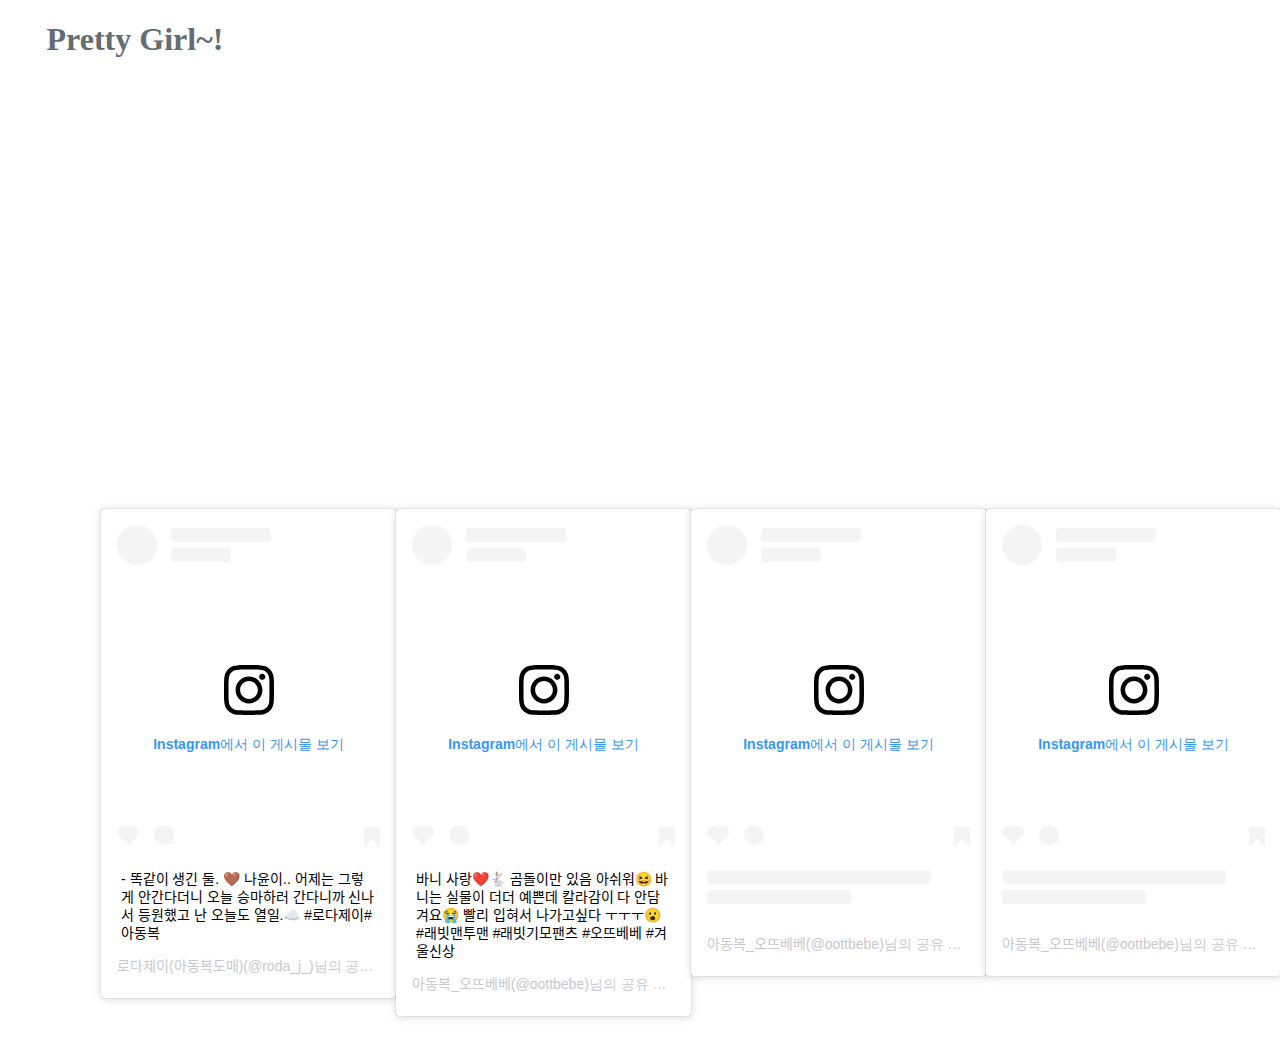
==== commit 2a461c2e: "V.1" ====
--- a/1.html
+++ b/1.html
@@ -1,14 +1,14 @@
 <!DOCTYPE html>
   <html>
     <head>
-      <title> Pretty Items!</title>
+      <title> Pretty Girls!</title>
       <meta charset="utf-8">
       <link rel="stylesheet" href="style.css">
       <meta name="viewport" content="width=device-width, initial-scale=1">
       <link rel="stylesheet" href="https://pro.fontawesome.com/releases/v5.10.0/css/all.css" integrity="sha384-AYmEC3Yw5cVb3ZcuHtOA93w35dYTsvhLPVnYs9eStHfGJvOvKxVfELGroGkvsg+p" crossorigin="anonymous"/>
     </head>
     <body>
-      <h1><a href="index.html">Pretty</a></h1>
+      <h1><a href="index.html">Pretty Girl~!</a></h1>
        <div id="youtube">
         <i class="fab fa-youtube" style="font-size:70px;color:red"></i>
         <ul>
@@ -21,28 +21,34 @@
         </ul>
         </div>
       </div>
-      <div id="blog">
-        <i class="fas fa-blog" style="font-size:70px;color:green"></i>
-        <ul>
-          <div id="bloglists">
-          <div><li><a href="https://blog.naver.com/ssome_love/220818676494" target="_blank" title="Go Blog"><img src="https://postfiles.pstatic.net/20160923_164/ssome_love_1474563929554LhWAx_JPEG/swingbebe_com_20160923_020418.jpg?type=w966" data-lazy-src="" data-width="784" data-height="701" width="350" height="238" data-attachment-id="I5G5Mi_7KNnhzhCvZ7Wlb3cESeNM" alt="" class="se_mediaImage __se_img_el" id="SEDOC-1474568926787-1207095924_image_0_img"></a></li></div>
-          <div><li><a href="https://blog.naver.com/ssome_love?Redirect=Log&logNo=220829500205" target="_blank" title="Go Blog"><img src="https://postfiles.pstatic.net/20160923_164/ssome_love_1474563929554LhWAx_JPEG/swingbebe_com_20160923_020418.jpg?type=w966" data-lazy-src="" data-width="784" data-height="701" width="350" height="238" data-attachment-id="I5G5Mi_7KNnhzhCvZ7Wlb3cESeNM" alt="" class="se_mediaImage __se_img_el" id="SEDOC-1474568926787-1207095924_image_0_img"></a></li></div>
-          <div><li><a href="https://blog.naver.com/jihey121208/220841130856" target="_blank" title="Go Blog"><img src="https://postfiles.pstatic.net/20160923_164/ssome_love_1474563929554LhWAx_JPEG/swingbebe_com_20160923_020418.jpg?type=w966" data-lazy-src="" data-width="784" data-height="701" width="350" height="238" data-attachment-id="I5G5Mi_7KNnhzhCvZ7Wlb3cESeNM" alt="" class="se_mediaImage __se_img_el" id="SEDOC-1474568926787-1207095924_image_0_img"></a></li></div>
-          </div>
-        </ul>
-        </div>
-      </div>
       <div id="instagram">
         <i class="fab fa-instagram"></i>
         <ul>
           <div id="instagramlists">
-          <div><li><blockquote class="instagram-media" data-instgrm-captioned data-instgrm-permalink="https://www.instagram.com/p/CHHLrqtljd2/?utm_source=ig_embed&amp;utm_campaign=loading" data-instgrm-version="13" style=" background:#FFF; border:0; border-radius:3px; box-shadow:0 0 1px 0 rgba(0,0,0,0.5),0 1px 10px 0 rgba(0,0,0,0.15); margin: 1px; max-width:250px; min-width:100%; padding:0; width:99.375%; width:-webkit-calc(100% - 2px); width:calc(100% - 2px);"><div style="padding:16px;"> <a href="https://www.instagram.com/p/CHHLrqtljd2/?utm_source=ig_embed&amp;utm_campaign=loading" style=" background:#FFFFFF; line-height:0; padding:0 0; text-align:center; text-decoration:none; width:100%;" target="_blank"> <div style=" display: flex; flex-direction: row; align-items: center;"> <div style="background-color: #F4F4F4; border-radius: 50%; flex-grow: 0; height: 40px; margin-right: 14px; width: 40px;"></div> <div style="display: flex; flex-direction: column; flex-grow: 1; justify-content: center;"> <div style=" background-color: #F4F4F4; border-radius: 4px; flex-grow: 0; height: 14px; margin-bottom: 6px; width: 100px;"></div> <div style=" background-color: #F4F4F4; border-radius: 4px; flex-grow: 0; height: 14px; width: 60px;"></div></div></div><div style="padding: 19% 0;"></div> <div style="display:block; height:50px; margin:0 auto 12px; width:50px;"><svg width="50px" height="50px" viewBox="0 0 60 60" version="1.1" xmlns="https://www.w3.org/2000/svg" xmlns:xlink="https://www.w3.org/1999/xlink"><g stroke="none" stroke-width="1" fill="none" fill-rule="evenodd"><g transform="translate(-511.000000, -20.000000)" fill="#000000"><g><path d="M556.869,30.41 C554.814,30.41 553.148,32.076 553.148,34.131 C553.148,36.186 554.814,37.852 556.869,37.852 C558.924,37.852 560.59,36.186 560.59,34.131 C560.59,32.076 558.924,30.41 556.869,30.41 M541,60.657 C535.114,60.657 530.342,55.887 530.342,50 C530.342,44.114 535.114,39.342 541,39.342 C546.887,39.342 551.658,44.114 551.658,50 C551.658,55.887 546.887,60.657 541,60.657 M541,33.886 C532.1,33.886 524.886,41.1 524.886,50 C524.886,58.899 532.1,66.113 541,66.113 C549.9,66.113 557.115,58.899 557.115,50 C557.115,41.1 549.9,33.886 541,33.886 M565.378,62.101 C565.244,65.022 564.756,66.606 564.346,67.663 C563.803,69.06 563.154,70.057 562.106,71.106 C561.058,72.155 560.06,72.803 558.662,73.347 C557.607,73.757 556.021,74.244 553.102,74.378 C549.944,74.521 548.997,74.552 541,74.552 C533.003,74.552 532.056,74.521 528.898,74.378 C525.979,74.244 524.393,73.757 523.338,73.347 C521.94,72.803 520.942,72.155 519.894,71.106 C518.846,70.057 518.197,69.06 517.654,67.663 C517.244,66.606 516.755,65.022 516.623,62.101 C516.479,58.943 516.448,57.996 516.448,50 C516.448,42.003 516.479,41.056 516.623,37.899 C516.755,34.978 517.244,33.391 517.654,32.338 C518.197,30.938 518.846,29.942 519.894,28.894 C520.942,27.846 521.94,27.196 523.338,26.654 C524.393,26.244 525.979,25.756 528.898,25.623 C532.057,25.479 533.004,25.448 541,25.448 C548.997,25.448 549.943,25.479 553.102,25.623 C556.021,25.756 557.607,26.244 558.662,26.654 C560.06,27.196 561.058,27.846 562.106,28.894 C563.154,29.942 563.803,30.938 564.346,32.338 C564.756,33.391 565.244,34.978 565.378,37.899 C565.522,41.056 565.552,42.003 565.552,50 C565.552,57.996 565.522,58.943 565.378,62.101 M570.82,37.631 C570.674,34.438 570.167,32.258 569.425,30.349 C568.659,28.377 567.633,26.702 565.965,25.035 C564.297,23.368 562.623,22.342 560.652,21.575 C558.743,20.834 556.562,20.326 553.369,20.18 C550.169,20.033 549.148,20 541,20 C532.853,20 531.831,20.033 528.631,20.18 C525.438,20.326 523.257,20.834 521.349,21.575 C519.376,22.342 517.703,23.368 516.035,25.035 C514.368,26.702 513.342,28.377 512.574,30.349 C511.834,32.258 511.326,34.438 511.181,37.631 C511.035,40.831 511,41.851 511,50 C511,58.147 511.035,59.17 511.181,62.369 C511.326,65.562 511.834,67.743 512.574,69.651 C513.342,71.625 514.368,73.296 516.035,74.965 C517.703,76.634 519.376,77.658 521.349,78.425 C523.257,79.167 525.438,79.673 528.631,79.82 C531.831,79.965 532.853,80.001 541,80.001 C549.148,80.001 550.169,79.965 553.369,79.82 C556.562,79.673 558.743,79.167 560.652,78.425 C562.623,77.658 564.297,76.634 565.965,74.965 C567.633,73.296 568.659,71.625 569.425,69.651 C570.167,67.743 570.674,65.562 570.82,62.369 C570.966,59.17 571,58.147 571,50 C571,41.851 570.966,40.831 570.82,37.631"></path></g></g></g></svg></div><div style="padding-top: 8px;"> <div style=" color:#3897f0; font-family:Arial,sans-serif; font-size:14px; font-style:normal; font-weight:550; line-height:18px;"> Instagram에서 이 게시물 보기</div></div><div style="padding: 12.5% 0;"></div> <div style="display: flex; flex-direction: row; margin-bottom: 14px; align-items: center;"><div> <div style="background-color: #F4F4F4; border-radius: 50%; height: 12.5px; width: 12.5px; transform: translateX(0px) translateY(7px);"></div> <div style="background-color: #F4F4F4; height: 12.5px; transform: rotate(-45deg) translateX(3px) translateY(1px); width: 12.5px; flex-grow: 0; margin-right: 14px; margin-left: 2px;"></div> <div style="background-color: #F4F4F4; border-radius: 50%; height: 12.5px; width: 12.5px; transform: translateX(9px) translateY(-18px);"></div></div><div style="margin-left: 8px;"> <div style=" background-color: #F4F4F4; border-radius: 50%; flex-grow: 0; height: 20px; width: 20px;"></div> <div style=" width: 0; height: 0; border-top: 2px solid transparent; border-left: 6px solid #f4f4f4; border-bottom: 2px solid transparent; transform: translateX(16px) translateY(-4px) rotate(30deg)"></div></div><div style="margin-left: auto;"> <div style=" width: 0px; border-top: 8px solid #F4F4F4; border-right: 8px solid transparent; transform: translateY(16px);"></div> <div style=" background-color: #F4F4F4; flex-grow: 0; height: 12px; width: 16px; transform: translateY(-4px);"></div> <div style=" width: 0; height: 0; border-top: 8px solid #F4F4F4; border-left: 8px solid transparent; transform: translateY(-4px) translateX(8px);"></div></div></div></a> <p style=" margin:8px 0 0 0; padding:0 4px;"> <a href="https://www.instagram.com/p/CHHLrqtljd2/?utm_source=ig_embed&amp;utm_campaign=loading" style=" color:#000; font-family:Arial,sans-serif; font-size:14px; font-style:normal; font-weight:normal; line-height:17px; text-decoration:none; word-wrap:break-word;" target="_blank">- 똑같이 생긴 둘. 🤎 나윤이.. 어제는 그렇게 안간다더니 오늘 승마하러 간다니까 신나서 등원했고 난 오늘도 열일.☁️ #로다제이#아동복</a></p> <p style=" color:#c9c8cd; font-family:Arial,sans-serif; font-size:14px; line-height:17px; margin-bottom:0; margin-top:8px; overflow:hidden; padding:8px 0 7px; text-align:center; text-overflow:ellipsis; white-space:nowrap;"><a href="https://www.instagram.com/roda_j_/?utm_source=ig_embed&amp;utm_campaign=loading" style=" color:#c9c8cd; font-family:Arial,sans-serif; font-size:14px; font-style:normal; font-weight:normal; line-height:17px;" target="_blank"> 로다제이(아동복도매)</a>(@roda_j_)님의 공유 게시물님, <time style=" font-family:Arial,sans-serif; font-size:14px; line-height:17px;" datetime="2020-11-03T02:42:00+00:00">2020 11월 2 6:42오후 PST</time></p></div></blockquote> <script async src="//www.instagram.com/embed.js"></script>
-            <div><li><blockquote class="instagram-media" data-instgrm-captioned data-instgrm-permalink="https://www.instagram.com/p/CHIMlalFWr6/?utm_source=ig_embed&amp;utm_campaign=loading" data-instgrm-version="13" style=" background:#FFF; border:0; border-radius:3px; box-shadow:0 0 1px 0 rgba(0,0,0,0.5),0 1px 10px 0 rgba(0,0,0,0.15); margin: 1px; max-width:250px; min-width:100%; padding:0; width:99.375%; width:-webkit-calc(100% - 2px); width:calc(100% - 2px);"><div style="padding:16px;"> <a href="https://www.instagram.com/p/CHIMlalFWr6/?utm_source=ig_embed&amp;utm_campaign=loading" style=" background:#FFFFFF; line-height:0; padding:0 0; text-align:center; text-decoration:none; width:100%;" target="_blank"> <div style=" display: flex; flex-direction: row; align-items: center;"> <div style="background-color: #F4F4F4; border-radius: 50%; flex-grow: 0; height: 40px; margin-right: 14px; width: 40px;"></div> <div style="display: flex; flex-direction: column; flex-grow: 1; justify-content: center;"> <div style=" background-color: #F4F4F4; border-radius: 4px; flex-grow: 0; height: 14px; margin-bottom: 6px; width: 100px;"></div> <div style=" background-color: #F4F4F4; border-radius: 4px; flex-grow: 0; height: 14px; width: 60px;"></div></div></div><div style="padding: 19% 0;"></div> <div style="display:block; height:50px; margin:0 auto 12px; width:50px;"><svg width="50px" height="50px" viewBox="0 0 60 60" version="1.1" xmlns="https://www.w3.org/2000/svg" xmlns:xlink="https://www.w3.org/1999/xlink"><g stroke="none" stroke-width="1" fill="none" fill-rule="evenodd"><g transform="translate(-511.000000, -20.000000)" fill="#000000"><g><path d="M556.869,30.41 C554.814,30.41 553.148,32.076 553.148,34.131 C553.148,36.186 554.814,37.852 556.869,37.852 C558.924,37.852 560.59,36.186 560.59,34.131 C560.59,32.076 558.924,30.41 556.869,30.41 M541,60.657 C535.114,60.657 530.342,55.887 530.342,50 C530.342,44.114 535.114,39.342 541,39.342 C546.887,39.342 551.658,44.114 551.658,50 C551.658,55.887 546.887,60.657 541,60.657 M541,33.886 C532.1,33.886 524.886,41.1 524.886,50 C524.886,58.899 532.1,66.113 541,66.113 C549.9,66.113 557.115,58.899 557.115,50 C557.115,41.1 549.9,33.886 541,33.886 M565.378,62.101 C565.244,65.022 564.756,66.606 564.346,67.663 C563.803,69.06 563.154,70.057 562.106,71.106 C561.058,72.155 560.06,72.803 558.662,73.347 C557.607,73.757 556.021,74.244 553.102,74.378 C549.944,74.521 548.997,74.552 541,74.552 C533.003,74.552 532.056,74.521 528.898,74.378 C525.979,74.244 524.393,73.757 523.338,73.347 C521.94,72.803 520.942,72.155 519.894,71.106 C518.846,70.057 518.197,69.06 517.654,67.663 C517.244,66.606 516.755,65.022 516.623,62.101 C516.479,58.943 516.448,57.996 516.448,50 C516.448,42.003 516.479,41.056 516.623,37.899 C516.755,34.978 517.244,33.391 517.654,32.338 C518.197,30.938 518.846,29.942 519.894,28.894 C520.942,27.846 521.94,27.196 523.338,26.654 C524.393,26.244 525.979,25.756 528.898,25.623 C532.057,25.479 533.004,25.448 541,25.448 C548.997,25.448 549.943,25.479 553.102,25.623 C556.021,25.756 557.607,26.244 558.662,26.654 C560.06,27.196 561.058,27.846 562.106,28.894 C563.154,29.942 563.803,30.938 564.346,32.338 C564.756,33.391 565.244,34.978 565.378,37.899 C565.522,41.056 565.552,42.003 565.552,50 C565.552,57.996 565.522,58.943 565.378,62.101 M570.82,37.631 C570.674,34.438 570.167,32.258 569.425,30.349 C568.659,28.377 567.633,26.702 565.965,25.035 C564.297,23.368 562.623,22.342 560.652,21.575 C558.743,20.834 556.562,20.326 553.369,20.18 C550.169,20.033 549.148,20 541,20 C532.853,20 531.831,20.033 528.631,20.18 C525.438,20.326 523.257,20.834 521.349,21.575 C519.376,22.342 517.703,23.368 516.035,25.035 C514.368,26.702 513.342,28.377 512.574,30.349 C511.834,32.258 511.326,34.438 511.181,37.631 C511.035,40.831 511,41.851 511,50 C511,58.147 511.035,59.17 511.181,62.369 C511.326,65.562 511.834,67.743 512.574,69.651 C513.342,71.625 514.368,73.296 516.035,74.965 C517.703,76.634 519.376,77.658 521.349,78.425 C523.257,79.167 525.438,79.673 528.631,79.82 C531.831,79.965 532.853,80.001 541,80.001 C549.148,80.001 550.169,79.965 553.369,79.82 C556.562,79.673 558.743,79.167 560.652,78.425 C562.623,77.658 564.297,76.634 565.965,74.965 C567.633,73.296 568.659,71.625 569.425,69.651 C570.167,67.743 570.674,65.562 570.82,62.369 C570.966,59.17 571,58.147 571,50 C571,41.851 570.966,40.831 570.82,37.631"></path></g></g></g></svg></div><div style="padding-top: 8px;"> <div style=" color:#3897f0; font-family:Arial,sans-serif; font-size:14px; font-style:normal; font-weight:550; line-height:18px;"> Instagram에서 이 게시물 보기</div></div><div style="padding: 12.5% 0;"></div> <div style="display: flex; flex-direction: row; margin-bottom: 14px; align-items: center;"><div> <div style="background-color: #F4F4F4; border-radius: 50%; height: 12.5px; width: 12.5px; transform: translateX(0px) translateY(7px);"></div> <div style="background-color: #F4F4F4; height: 12.5px; transform: rotate(-45deg) translateX(3px) translateY(1px); width: 12.5px; flex-grow: 0; margin-right: 14px; margin-left: 2px;"></div> <div style="background-color: #F4F4F4; border-radius: 50%; height: 12.5px; width: 12.5px; transform: translateX(9px) translateY(-18px);"></div></div><div style="margin-left: 8px;"> <div style=" background-color: #F4F4F4; border-radius: 50%; flex-grow: 0; height: 20px; width: 20px;"></div> <div style=" width: 0; height: 0; border-top: 2px solid transparent; border-left: 6px solid #f4f4f4; border-bottom: 2px solid transparent; transform: translateX(16px) translateY(-4px) rotate(30deg)"></div></div><div style="margin-left: auto;"> <div style=" width: 0px; border-top: 8px solid #F4F4F4; border-right: 8px solid transparent; transform: translateY(16px);"></div> <div style=" background-color: #F4F4F4; flex-grow: 0; height: 12px; width: 16px; transform: translateY(-4px);"></div> <div style=" width: 0; height: 0; border-top: 8px solid #F4F4F4; border-left: 8px solid transparent; transform: translateY(-4px) translateX(8px);"></div></div></div></a> <p style=" margin:8px 0 0 0; padding:0 4px;"> <a href="https://www.instagram.com/p/CHIMlalFWr6/?utm_source=ig_embed&amp;utm_campaign=loading" style=" color:#000; font-family:Arial,sans-serif; font-size:14px; font-style:normal; font-weight:normal; line-height:17px; text-decoration:none; word-wrap:break-word;" target="_blank">바니 사랑❤️🐇 곰돌이만 있음 아쉬워😆 바니는 실물이 더더 예쁜데 칼라감이 다 안담겨요😭 빨리 입혀서 나가고싶다 ㅜㅜㅜ😮 #래빗맨투맨 #래빗기모팬츠 #오뜨베베 #겨울신상</a></p> <p style=" color:#c9c8cd; font-family:Arial,sans-serif; font-size:14px; line-height:17px; margin-bottom:0; margin-top:8px; overflow:hidden; padding:8px 0 7px; text-align:center; text-overflow:ellipsis; white-space:nowrap;"><a href="https://www.instagram.com/oottbebe/?utm_source=ig_embed&amp;utm_campaign=loading" style=" color:#c9c8cd; font-family:Arial,sans-serif; font-size:14px; font-style:normal; font-weight:normal; line-height:17px;" target="_blank"> 아동복_오뜨베베</a>(@oottbebe)님의 공유 게시물님, <time style=" font-family:Arial,sans-serif; font-size:14px; line-height:17px;" datetime="2020-11-03T12:09:07+00:00">2020 11월 3 4:09오전 PST</time></p></div></blockquote> <script async src="//www.instagram.com/embed.js"></script></li></div>
+          <div>
+            <li>
+            <blockquote class="instagram-media" data-instgrm-captioned data-instgrm-permalink="https://www.instagram.com/p/CHHLrqtljd2/?utm_source=ig_embed&amp;utm_campaign=loading" data-instgrm-version="13" style=" background:#FFF; border:0; border-radius:3px; box-shadow:0 0 1px 0 rgba(0,0,0,0.5),0 1px 10px 0 rgba(0,0,0,0.15); margin: 1px; max-width:250px; min-width:100%; padding:0; width:99.375%; width:-webkit-calc(100% - 2px); width:calc(100% - 2px);"><div style="padding:16px;"> <a href="https://www.instagram.com/p/CHHLrqtljd2/?utm_source=ig_embed&amp;utm_campaign=loading" style=" background:#FFFFFF; line-height:0; padding:0 0; text-align:center; text-decoration:none; width:100%;" target="_blank"> <div style=" display: flex; flex-direction: row; align-items: center;"> <div style="background-color: #F4F4F4; border-radius: 50%; flex-grow: 0; height: 40px; margin-right: 14px; width: 40px;"></div> <div style="display: flex; flex-direction: column; flex-grow: 1; justify-content: center;"> <div style=" background-color: #F4F4F4; border-radius: 4px; flex-grow: 0; height: 14px; margin-bottom: 6px; width: 100px;"></div> <div style=" background-color: #F4F4F4; border-radius: 4px; flex-grow: 0; height: 14px; width: 60px;"></div></div></div><div style="padding: 19% 0;"></div> <div style="display:block; height:50px; margin:0 auto 12px; width:50px;"><svg width="50px" height="50px" viewBox="0 0 60 60" version="1.1" xmlns="https://www.w3.org/2000/svg" xmlns:xlink="https://www.w3.org/1999/xlink"><g stroke="none" stroke-width="1" fill="none" fill-rule="evenodd"><g transform="translate(-511.000000, -20.000000)" fill="#000000"><g><path d="M556.869,30.41 C554.814,30.41 553.148,32.076 553.148,34.131 C553.148,36.186 554.814,37.852 556.869,37.852 C558.924,37.852 560.59,36.186 560.59,34.131 C560.59,32.076 558.924,30.41 556.869,30.41 M541,60.657 C535.114,60.657 530.342,55.887 530.342,50 C530.342,44.114 535.114,39.342 541,39.342 C546.887,39.342 551.658,44.114 551.658,50 C551.658,55.887 546.887,60.657 541,60.657 M541,33.886 C532.1,33.886 524.886,41.1 524.886,50 C524.886,58.899 532.1,66.113 541,66.113 C549.9,66.113 557.115,58.899 557.115,50 C557.115,41.1 549.9,33.886 541,33.886 M565.378,62.101 C565.244,65.022 564.756,66.606 564.346,67.663 C563.803,69.06 563.154,70.057 562.106,71.106 C561.058,72.155 560.06,72.803 558.662,73.347 C557.607,73.757 556.021,74.244 553.102,74.378 C549.944,74.521 548.997,74.552 541,74.552 C533.003,74.552 532.056,74.521 528.898,74.378 C525.979,74.244 524.393,73.757 523.338,73.347 C521.94,72.803 520.942,72.155 519.894,71.106 C518.846,70.057 518.197,69.06 517.654,67.663 C517.244,66.606 516.755,65.022 516.623,62.101 C516.479,58.943 516.448,57.996 516.448,50 C516.448,42.003 516.479,41.056 516.623,37.899 C516.755,34.978 517.244,33.391 517.654,32.338 C518.197,30.938 518.846,29.942 519.894,28.894 C520.942,27.846 521.94,27.196 523.338,26.654 C524.393,26.244 525.979,25.756 528.898,25.623 C532.057,25.479 533.004,25.448 541,25.448 C548.997,25.448 549.943,25.479 553.102,25.623 C556.021,25.756 557.607,26.244 558.662,26.654 C560.06,27.196 561.058,27.846 562.106,28.894 C563.154,29.942 563.803,30.938 564.346,32.338 C564.756,33.391 565.244,34.978 565.378,37.899 C565.522,41.056 565.552,42.003 565.552,50 C565.552,57.996 565.522,58.943 565.378,62.101 M570.82,37.631 C570.674,34.438 570.167,32.258 569.425,30.349 C568.659,28.377 567.633,26.702 565.965,25.035 C564.297,23.368 562.623,22.342 560.652,21.575 C558.743,20.834 556.562,20.326 553.369,20.18 C550.169,20.033 549.148,20 541,20 C532.853,20 531.831,20.033 528.631,20.18 C525.438,20.326 523.257,20.834 521.349,21.575 C519.376,22.342 517.703,23.368 516.035,25.035 C514.368,26.702 513.342,28.377 512.574,30.349 C511.834,32.258 511.326,34.438 511.181,37.631 C511.035,40.831 511,41.851 511,50 C511,58.147 511.035,59.17 511.181,62.369 C511.326,65.562 511.834,67.743 512.574,69.651 C513.342,71.625 514.368,73.296 516.035,74.965 C517.703,76.634 519.376,77.658 521.349,78.425 C523.257,79.167 525.438,79.673 528.631,79.82 C531.831,79.965 532.853,80.001 541,80.001 C549.148,80.001 550.169,79.965 553.369,79.82 C556.562,79.673 558.743,79.167 560.652,78.425 C562.623,77.658 564.297,76.634 565.965,74.965 C567.633,73.296 568.659,71.625 569.425,69.651 C570.167,67.743 570.674,65.562 570.82,62.369 C570.966,59.17 571,58.147 571,50 C571,41.851 570.966,40.831 570.82,37.631"></path></g></g></g></svg></div><div style="padding-top: 8px;"> <div style=" color:#3897f0; font-family:Arial,sans-serif; font-size:14px; font-style:normal; font-weight:550; line-height:18px;"> Instagram에서 이 게시물 보기</div></div><div style="padding: 12.5% 0;"></div> <div style="display: flex; flex-direction: row; margin-bottom: 14px; align-items: center;"><div> <div style="background-color: #F4F4F4; border-radius: 50%; height: 12.5px; width: 12.5px; transform: translateX(0px) translateY(7px);"></div> <div style="background-color: #F4F4F4; height: 12.5px; transform: rotate(-45deg) translateX(3px) translateY(1px); width: 12.5px; flex-grow: 0; margin-right: 14px; margin-left: 2px;"></div> <div style="background-color: #F4F4F4; border-radius: 50%; height: 12.5px; width: 12.5px; transform: translateX(9px) translateY(-18px);"></div></div><div style="margin-left: 8px;"> <div style=" background-color: #F4F4F4; border-radius: 50%; flex-grow: 0; height: 20px; width: 20px;"></div> <div style=" width: 0; height: 0; border-top: 2px solid transparent; border-left: 6px solid #f4f4f4; border-bottom: 2px solid transparent; transform: translateX(16px) translateY(-4px) rotate(30deg)"></div></div><div style="margin-left: auto;"> <div style=" width: 0px; border-top: 8px solid #F4F4F4; border-right: 8px solid transparent; transform: translateY(16px);"></div> <div style=" background-color: #F4F4F4; flex-grow: 0; height: 12px; width: 16px; transform: translateY(-4px);"></div> <div style=" width: 0; height: 0; border-top: 8px solid #F4F4F4; border-left: 8px solid transparent; transform: translateY(-4px) translateX(8px);"></div></div></div></a> <p style=" margin:8px 0 0 0; padding:0 4px;"> <a href="https://www.instagram.com/p/CHHLrqtljd2/?utm_source=ig_embed&amp;utm_campaign=loading" style=" color:#000; font-family:Arial,sans-serif; font-size:14px; font-style:normal; font-weight:normal; line-height:17px; text-decoration:none; word-wrap:break-word;" target="_blank">- 똑같이 생긴 둘. 🤎 나윤이.. 어제는 그렇게 안간다더니 오늘 승마하러 간다니까 신나서 등원했고 난 오늘도 열일.☁️ #로다제이#아동복</a></p> <p style=" color:#c9c8cd; font-family:Arial,sans-serif; font-size:14px; line-height:17px; margin-bottom:0; margin-top:8px; overflow:hidden; padding:8px 0 7px; text-align:center; text-overflow:ellipsis; white-space:nowrap;"><a href="https://www.instagram.com/roda_j_/?utm_source=ig_embed&amp;utm_campaign=loading" style=" color:#c9c8cd; font-family:Arial,sans-serif; font-size:14px; font-style:normal; font-weight:normal; line-height:17px;" target="_blank"> 로다제이(아동복도매)</a>(@roda_j_)님의 공유 게시물님, <time style=" font-family:Arial,sans-serif; font-size:14px; line-height:17px;" datetime="2020-11-03T02:42:00+00:00">2020 11월 2 6:42오후 PST</time></p></div></blockquote> <script async src="//www.instagram.com/embed.js"></script>
+          </li>
+        </div>
+        <div>
+          <li>
+            <blockquote class="instagram-media" data-instgrm-captioned data-instgrm-permalink="https://www.instagram.com/p/CHIMlalFWr6/?utm_source=ig_embed&amp;utm_campaign=loading" data-instgrm-version="13" style=" background:#FFF; border:0; border-radius:3px; box-shadow:0 0 1px 0 rgba(0,0,0,0.5),0 1px 10px 0 rgba(0,0,0,0.15); margin: 1px; max-width:250px; min-width:100%; padding:0; width:99.375%; width:-webkit-calc(100% - 2px); width:calc(100% - 2px);"><div style="padding:16px;"> <a href="https://www.instagram.com/p/CHIMlalFWr6/?utm_source=ig_embed&amp;utm_campaign=loading" style=" background:#FFFFFF; line-height:0; padding:0 0; text-align:center; text-decoration:none; width:100%;" target="_blank"> <div style=" display: flex; flex-direction: row; align-items: center;"> <div style="background-color: #F4F4F4; border-radius: 50%; flex-grow: 0; height: 40px; margin-right: 14px; width: 40px;"></div> <div style="display: flex; flex-direction: column; flex-grow: 1; justify-content: center;"> <div style=" background-color: #F4F4F4; border-radius: 4px; flex-grow: 0; height: 14px; margin-bottom: 6px; width: 100px;"></div> <div style=" background-color: #F4F4F4; border-radius: 4px; flex-grow: 0; height: 14px; width: 60px;"></div></div></div><div style="padding: 19% 0;"></div> <div style="display:block; height:50px; margin:0 auto 12px; width:50px;"><svg width="50px" height="50px" viewBox="0 0 60 60" version="1.1" xmlns="https://www.w3.org/2000/svg" xmlns:xlink="https://www.w3.org/1999/xlink"><g stroke="none" stroke-width="1" fill="none" fill-rule="evenodd"><g transform="translate(-511.000000, -20.000000)" fill="#000000"><g><path d="M556.869,30.41 C554.814,30.41 553.148,32.076 553.148,34.131 C553.148,36.186 554.814,37.852 556.869,37.852 C558.924,37.852 560.59,36.186 560.59,34.131 C560.59,32.076 558.924,30.41 556.869,30.41 M541,60.657 C535.114,60.657 530.342,55.887 530.342,50 C530.342,44.114 535.114,39.342 541,39.342 C546.887,39.342 551.658,44.114 551.658,50 C551.658,55.887 546.887,60.657 541,60.657 M541,33.886 C532.1,33.886 524.886,41.1 524.886,50 C524.886,58.899 532.1,66.113 541,66.113 C549.9,66.113 557.115,58.899 557.115,50 C557.115,41.1 549.9,33.886 541,33.886 M565.378,62.101 C565.244,65.022 564.756,66.606 564.346,67.663 C563.803,69.06 563.154,70.057 562.106,71.106 C561.058,72.155 560.06,72.803 558.662,73.347 C557.607,73.757 556.021,74.244 553.102,74.378 C549.944,74.521 548.997,74.552 541,74.552 C533.003,74.552 532.056,74.521 528.898,74.378 C525.979,74.244 524.393,73.757 523.338,73.347 C521.94,72.803 520.942,72.155 519.894,71.106 C518.846,70.057 518.197,69.06 517.654,67.663 C517.244,66.606 516.755,65.022 516.623,62.101 C516.479,58.943 516.448,57.996 516.448,50 C516.448,42.003 516.479,41.056 516.623,37.899 C516.755,34.978 517.244,33.391 517.654,32.338 C518.197,30.938 518.846,29.942 519.894,28.894 C520.942,27.846 521.94,27.196 523.338,26.654 C524.393,26.244 525.979,25.756 528.898,25.623 C532.057,25.479 533.004,25.448 541,25.448 C548.997,25.448 549.943,25.479 553.102,25.623 C556.021,25.756 557.607,26.244 558.662,26.654 C560.06,27.196 561.058,27.846 562.106,28.894 C563.154,29.942 563.803,30.938 564.346,32.338 C564.756,33.391 565.244,34.978 565.378,37.899 C565.522,41.056 565.552,42.003 565.552,50 C565.552,57.996 565.522,58.943 565.378,62.101 M570.82,37.631 C570.674,34.438 570.167,32.258 569.425,30.349 C568.659,28.377 567.633,26.702 565.965,25.035 C564.297,23.368 562.623,22.342 560.652,21.575 C558.743,20.834 556.562,20.326 553.369,20.18 C550.169,20.033 549.148,20 541,20 C532.853,20 531.831,20.033 528.631,20.18 C525.438,20.326 523.257,20.834 521.349,21.575 C519.376,22.342 517.703,23.368 516.035,25.035 C514.368,26.702 513.342,28.377 512.574,30.349 C511.834,32.258 511.326,34.438 511.181,37.631 C511.035,40.831 511,41.851 511,50 C511,58.147 511.035,59.17 511.181,62.369 C511.326,65.562 511.834,67.743 512.574,69.651 C513.342,71.625 514.368,73.296 516.035,74.965 C517.703,76.634 519.376,77.658 521.349,78.425 C523.257,79.167 525.438,79.673 528.631,79.82 C531.831,79.965 532.853,80.001 541,80.001 C549.148,80.001 550.169,79.965 553.369,79.82 C556.562,79.673 558.743,79.167 560.652,78.425 C562.623,77.658 564.297,76.634 565.965,74.965 C567.633,73.296 568.659,71.625 569.425,69.651 C570.167,67.743 570.674,65.562 570.82,62.369 C570.966,59.17 571,58.147 571,50 C571,41.851 570.966,40.831 570.82,37.631"></path></g></g></g></svg></div><div style="padding-top: 8px;"> <div style=" color:#3897f0; font-family:Arial,sans-serif; font-size:14px; font-style:normal; font-weight:550; line-height:18px;"> Instagram에서 이 게시물 보기</div></div><div style="padding: 12.5% 0;"></div> <div style="display: flex; flex-direction: row; margin-bottom: 14px; align-items: center;"><div> <div style="background-color: #F4F4F4; border-radius: 50%; height: 12.5px; width: 12.5px; transform: translateX(0px) translateY(7px);"></div> <div style="background-color: #F4F4F4; height: 12.5px; transform: rotate(-45deg) translateX(3px) translateY(1px); width: 12.5px; flex-grow: 0; margin-right: 14px; margin-left: 2px;"></div> <div style="background-color: #F4F4F4; border-radius: 50%; height: 12.5px; width: 12.5px; transform: translateX(9px) translateY(-18px);"></div></div><div style="margin-left: 8px;"> <div style=" background-color: #F4F4F4; border-radius: 50%; flex-grow: 0; height: 20px; width: 20px;"></div> <div style=" width: 0; height: 0; border-top: 2px solid transparent; border-left: 6px solid #f4f4f4; border-bottom: 2px solid transparent; transform: translateX(16px) translateY(-4px) rotate(30deg)"></div></div><div style="margin-left: auto;"> <div style=" width: 0px; border-top: 8px solid #F4F4F4; border-right: 8px solid transparent; transform: translateY(16px);"></div> <div style=" background-color: #F4F4F4; flex-grow: 0; height: 12px; width: 16px; transform: translateY(-4px);"></div> <div style=" width: 0; height: 0; border-top: 8px solid #F4F4F4; border-left: 8px solid transparent; transform: translateY(-4px) translateX(8px);"></div></div></div></a> <p style=" margin:8px 0 0 0; padding:0 4px;"> <a href="https://www.instagram.com/p/CHIMlalFWr6/?utm_source=ig_embed&amp;utm_campaign=loading" style=" color:#000; font-family:Arial,sans-serif; font-size:14px; font-style:normal; font-weight:normal; line-height:17px; text-decoration:none; word-wrap:break-word;" target="_blank">바니 사랑❤️🐇 곰돌이만 있음 아쉬워😆 바니는 실물이 더더 예쁜데 칼라감이 다 안담겨요😭 빨리 입혀서 나가고싶다 ㅜㅜㅜ😮 #래빗맨투맨 #래빗기모팬츠 #오뜨베베 #겨울신상</a></p> <p style=" color:#c9c8cd; font-family:Arial,sans-serif; font-size:14px; line-height:17px; margin-bottom:0; margin-top:8px; overflow:hidden; padding:8px 0 7px; text-align:center; text-overflow:ellipsis; white-space:nowrap;"><a href="https://www.instagram.com/oottbebe/?utm_source=ig_embed&amp;utm_campaign=loading" style=" color:#c9c8cd; font-family:Arial,sans-serif; font-size:14px; font-style:normal; font-weight:normal; line-height:17px;" target="_blank"> 아동복_오뜨베베</a>(@oottbebe)님의 공유 게시물님, <time style=" font-family:Arial,sans-serif; font-size:14px; line-height:17px;" datetime="2020-11-03T12:09:07+00:00">2020 11월 3 4:09오전 PST</time></p></div></blockquote> <script async src="//www.instagram.com/embed.js"></script>
+          </li>
+        </div>
+        <div>
+          <li>
+            <blockquote class="instagram-media" data-instgrm-captioned data-instgrm-permalink="https://www.instagram.com/p/CHVQ9d9FdEM/?utm_source=ig_embed&amp;utm_campaign=loading" data-instgrm-version="13" style=" background:#FFF; border:0; border-radius:3px; box-shadow:0 0 1px 0 rgba(0,0,0,0.5),0 1px 10px 0 rgba(0,0,0,0.15); margin: 1px; max-width:250px; min-width:100%; padding:0; width:99.375%; width:-webkit-calc(100% - 2px); width:calc(100% - 2px);"><div style="padding:16px;"> <a href="https://www.instagram.com/p/CHVQ9d9FdEM/?utm_source=ig_embed&amp;utm_campaign=loading" style=" background:#FFFFFF; line-height:0; padding:0 0; text-align:center; text-decoration:none; width:100%;" target="_blank"> <div style=" display: flex; flex-direction: row; align-items: center;"> <div style="background-color: #F4F4F4; border-radius: 50%; flex-grow: 0; height: 40px; margin-right: 14px; width: 40px;"></div> <div style="display: flex; flex-direction: column; flex-grow: 1; justify-content: center;"> <div style=" background-color: #F4F4F4; border-radius: 4px; flex-grow: 0; height: 14px; margin-bottom: 6px; width: 100px;"></div> <div style=" background-color: #F4F4F4; border-radius: 4px; flex-grow: 0; height: 14px; width: 60px;"></div></div></div><div style="padding: 19% 0;"></div> <div style="display:block; height:50px; margin:0 auto 12px; width:50px;"><svg width="50px" height="50px" viewBox="0 0 60 60" version="1.1" xmlns="https://www.w3.org/2000/svg" xmlns:xlink="https://www.w3.org/1999/xlink"><g stroke="none" stroke-width="1" fill="none" fill-rule="evenodd"><g transform="translate(-511.000000, -20.000000)" fill="#000000"><g><path d="M556.869,30.41 C554.814,30.41 553.148,32.076 553.148,34.131 C553.148,36.186 554.814,37.852 556.869,37.852 C558.924,37.852 560.59,36.186 560.59,34.131 C560.59,32.076 558.924,30.41 556.869,30.41 M541,60.657 C535.114,60.657 530.342,55.887 530.342,50 C530.342,44.114 535.114,39.342 541,39.342 C546.887,39.342 551.658,44.114 551.658,50 C551.658,55.887 546.887,60.657 541,60.657 M541,33.886 C532.1,33.886 524.886,41.1 524.886,50 C524.886,58.899 532.1,66.113 541,66.113 C549.9,66.113 557.115,58.899 557.115,50 C557.115,41.1 549.9,33.886 541,33.886 M565.378,62.101 C565.244,65.022 564.756,66.606 564.346,67.663 C563.803,69.06 563.154,70.057 562.106,71.106 C561.058,72.155 560.06,72.803 558.662,73.347 C557.607,73.757 556.021,74.244 553.102,74.378 C549.944,74.521 548.997,74.552 541,74.552 C533.003,74.552 532.056,74.521 528.898,74.378 C525.979,74.244 524.393,73.757 523.338,73.347 C521.94,72.803 520.942,72.155 519.894,71.106 C518.846,70.057 518.197,69.06 517.654,67.663 C517.244,66.606 516.755,65.022 516.623,62.101 C516.479,58.943 516.448,57.996 516.448,50 C516.448,42.003 516.479,41.056 516.623,37.899 C516.755,34.978 517.244,33.391 517.654,32.338 C518.197,30.938 518.846,29.942 519.894,28.894 C520.942,27.846 521.94,27.196 523.338,26.654 C524.393,26.244 525.979,25.756 528.898,25.623 C532.057,25.479 533.004,25.448 541,25.448 C548.997,25.448 549.943,25.479 553.102,25.623 C556.021,25.756 557.607,26.244 558.662,26.654 C560.06,27.196 561.058,27.846 562.106,28.894 C563.154,29.942 563.803,30.938 564.346,32.338 C564.756,33.391 565.244,34.978 565.378,37.899 C565.522,41.056 565.552,42.003 565.552,50 C565.552,57.996 565.522,58.943 565.378,62.101 M570.82,37.631 C570.674,34.438 570.167,32.258 569.425,30.349 C568.659,28.377 567.633,26.702 565.965,25.035 C564.297,23.368 562.623,22.342 560.652,21.575 C558.743,20.834 556.562,20.326 553.369,20.18 C550.169,20.033 549.148,20 541,20 C532.853,20 531.831,20.033 528.631,20.18 C525.438,20.326 523.257,20.834 521.349,21.575 C519.376,22.342 517.703,23.368 516.035,25.035 C514.368,26.702 513.342,28.377 512.574,30.349 C511.834,32.258 511.326,34.438 511.181,37.631 C511.035,40.831 511,41.851 511,50 C511,58.147 511.035,59.17 511.181,62.369 C511.326,65.562 511.834,67.743 512.574,69.651 C513.342,71.625 514.368,73.296 516.035,74.965 C517.703,76.634 519.376,77.658 521.349,78.425 C523.257,79.167 525.438,79.673 528.631,79.82 C531.831,79.965 532.853,80.001 541,80.001 C549.148,80.001 550.169,79.965 553.369,79.82 C556.562,79.673 558.743,79.167 560.652,78.425 C562.623,77.658 564.297,76.634 565.965,74.965 C567.633,73.296 568.659,71.625 569.425,69.651 C570.167,67.743 570.674,65.562 570.82,62.369 C570.966,59.17 571,58.147 571,50 C571,41.851 570.966,40.831 570.82,37.631"></path></g></g></g></svg></div><div style="padding-top: 8px;"> <div style=" color:#3897f0; font-family:Arial,sans-serif; font-size:14px; font-style:normal; font-weight:550; line-height:18px;"> Instagram에서 이 게시물 보기</div></div><div style="padding: 12.5% 0;"></div> <div style="display: flex; flex-direction: row; margin-bottom: 14px; align-items: center;"><div> <div style="background-color: #F4F4F4; border-radius: 50%; height: 12.5px; width: 12.5px; transform: translateX(0px) translateY(7px);"></div> <div style="background-color: #F4F4F4; height: 12.5px; transform: rotate(-45deg) translateX(3px) translateY(1px); width: 12.5px; flex-grow: 0; margin-right: 14px; margin-left: 2px;"></div> <div style="background-color: #F4F4F4; border-radius: 50%; height: 12.5px; width: 12.5px; transform: translateX(9px) translateY(-18px);"></div></div><div style="margin-left: 8px;"> <div style=" background-color: #F4F4F4; border-radius: 50%; flex-grow: 0; height: 20px; width: 20px;"></div> <div style=" width: 0; height: 0; border-top: 2px solid transparent; border-left: 6px solid #f4f4f4; border-bottom: 2px solid transparent; transform: translateX(16px) translateY(-4px) rotate(30deg)"></div></div><div style="margin-left: auto;"> <div style=" width: 0px; border-top: 8px solid #F4F4F4; border-right: 8px solid transparent; transform: translateY(16px);"></div> <div style=" background-color: #F4F4F4; flex-grow: 0; height: 12px; width: 16px; transform: translateY(-4px);"></div> <div style=" width: 0; height: 0; border-top: 8px solid #F4F4F4; border-left: 8px solid transparent; transform: translateY(-4px) translateX(8px);"></div></div></div> <div style="display: flex; flex-direction: column; flex-grow: 1; justify-content: center; margin-bottom: 24px;"> <div style=" background-color: #F4F4F4; border-radius: 4px; flex-grow: 0; height: 14px; margin-bottom: 6px; width: 224px;"></div> <div style=" background-color: #F4F4F4; border-radius: 4px; flex-grow: 0; height: 14px; width: 144px;"></div></div></a><p style=" color:#c9c8cd; font-family:Arial,sans-serif; font-size:14px; line-height:17px; margin-bottom:0; margin-top:8px; overflow:hidden; padding:8px 0 7px; text-align:center; text-overflow:ellipsis; white-space:nowrap;"><a href="https://www.instagram.com/p/CHVQ9d9FdEM/?utm_source=ig_embed&amp;utm_campaign=loading" style=" color:#c9c8cd; font-family:Arial,sans-serif; font-size:14px; font-style:normal; font-weight:normal; line-height:17px; text-decoration:none;" target="_blank">아동복_오뜨베베(@oottbebe)님의 공유 게시물</a>님, <time style=" font-family:Arial,sans-serif; font-size:14px; line-height:17px;" datetime="2020-11-08T13:57:29+00:00">2020 11월 8 5:57오전 PST</time></p></div></blockquote> <script async src="//www.instagram.com/embed.js"></script>
+          </li>
+        </div>
+        <div>
+          <li>
+            <blockquote class="instagram-media" data-instgrm-captioned data-instgrm-permalink="https://www.instagram.com/p/CHVO7HKl7Dc/?utm_source=ig_embed&amp;utm_campaign=loading" data-instgrm-version="13" style=" background:#FFF; border:0; border-radius:3px; box-shadow:0 0 1px 0 rgba(0,0,0,0.5),0 1px 10px 0 rgba(0,0,0,0.15); margin: 1px; max-width:250px; min-width:100%; padding:0; width:99.375%; width:-webkit-calc(100% - 2px); width:calc(100% - 2px);"><div style="padding:16px;"> <a href="https://www.instagram.com/p/CHVO7HKl7Dc/?utm_source=ig_embed&amp;utm_campaign=loading" style=" background:#FFFFFF; line-height:0; padding:0 0; text-align:center; text-decoration:none; width:100%;" target="_blank"> <div style=" display: flex; flex-direction: row; align-items: center;"> <div style="background-color: #F4F4F4; border-radius: 50%; flex-grow: 0; height: 40px; margin-right: 14px; width: 40px;"></div> <div style="display: flex; flex-direction: column; flex-grow: 1; justify-content: center;"> <div style=" background-color: #F4F4F4; border-radius: 4px; flex-grow: 0; height: 14px; margin-bottom: 6px; width: 100px;"></div> <div style=" background-color: #F4F4F4; border-radius: 4px; flex-grow: 0; height: 14px; width: 60px;"></div></div></div><div style="padding: 19% 0;"></div> <div style="display:block; height:50px; margin:0 auto 12px; width:50px;"><svg width="50px" height="50px" viewBox="0 0 60 60" version="1.1" xmlns="https://www.w3.org/2000/svg" xmlns:xlink="https://www.w3.org/1999/xlink"><g stroke="none" stroke-width="1" fill="none" fill-rule="evenodd"><g transform="translate(-511.000000, -20.000000)" fill="#000000"><g><path d="M556.869,30.41 C554.814,30.41 553.148,32.076 553.148,34.131 C553.148,36.186 554.814,37.852 556.869,37.852 C558.924,37.852 560.59,36.186 560.59,34.131 C560.59,32.076 558.924,30.41 556.869,30.41 M541,60.657 C535.114,60.657 530.342,55.887 530.342,50 C530.342,44.114 535.114,39.342 541,39.342 C546.887,39.342 551.658,44.114 551.658,50 C551.658,55.887 546.887,60.657 541,60.657 M541,33.886 C532.1,33.886 524.886,41.1 524.886,50 C524.886,58.899 532.1,66.113 541,66.113 C549.9,66.113 557.115,58.899 557.115,50 C557.115,41.1 549.9,33.886 541,33.886 M565.378,62.101 C565.244,65.022 564.756,66.606 564.346,67.663 C563.803,69.06 563.154,70.057 562.106,71.106 C561.058,72.155 560.06,72.803 558.662,73.347 C557.607,73.757 556.021,74.244 553.102,74.378 C549.944,74.521 548.997,74.552 541,74.552 C533.003,74.552 532.056,74.521 528.898,74.378 C525.979,74.244 524.393,73.757 523.338,73.347 C521.94,72.803 520.942,72.155 519.894,71.106 C518.846,70.057 518.197,69.06 517.654,67.663 C517.244,66.606 516.755,65.022 516.623,62.101 C516.479,58.943 516.448,57.996 516.448,50 C516.448,42.003 516.479,41.056 516.623,37.899 C516.755,34.978 517.244,33.391 517.654,32.338 C518.197,30.938 518.846,29.942 519.894,28.894 C520.942,27.846 521.94,27.196 523.338,26.654 C524.393,26.244 525.979,25.756 528.898,25.623 C532.057,25.479 533.004,25.448 541,25.448 C548.997,25.448 549.943,25.479 553.102,25.623 C556.021,25.756 557.607,26.244 558.662,26.654 C560.06,27.196 561.058,27.846 562.106,28.894 C563.154,29.942 563.803,30.938 564.346,32.338 C564.756,33.391 565.244,34.978 565.378,37.899 C565.522,41.056 565.552,42.003 565.552,50 C565.552,57.996 565.522,58.943 565.378,62.101 M570.82,37.631 C570.674,34.438 570.167,32.258 569.425,30.349 C568.659,28.377 567.633,26.702 565.965,25.035 C564.297,23.368 562.623,22.342 560.652,21.575 C558.743,20.834 556.562,20.326 553.369,20.18 C550.169,20.033 549.148,20 541,20 C532.853,20 531.831,20.033 528.631,20.18 C525.438,20.326 523.257,20.834 521.349,21.575 C519.376,22.342 517.703,23.368 516.035,25.035 C514.368,26.702 513.342,28.377 512.574,30.349 C511.834,32.258 511.326,34.438 511.181,37.631 C511.035,40.831 511,41.851 511,50 C511,58.147 511.035,59.17 511.181,62.369 C511.326,65.562 511.834,67.743 512.574,69.651 C513.342,71.625 514.368,73.296 516.035,74.965 C517.703,76.634 519.376,77.658 521.349,78.425 C523.257,79.167 525.438,79.673 528.631,79.82 C531.831,79.965 532.853,80.001 541,80.001 C549.148,80.001 550.169,79.965 553.369,79.82 C556.562,79.673 558.743,79.167 560.652,78.425 C562.623,77.658 564.297,76.634 565.965,74.965 C567.633,73.296 568.659,71.625 569.425,69.651 C570.167,67.743 570.674,65.562 570.82,62.369 C570.966,59.17 571,58.147 571,50 C571,41.851 570.966,40.831 570.82,37.631"></path></g></g></g></svg></div><div style="padding-top: 8px;"> <div style=" color:#3897f0; font-family:Arial,sans-serif; font-size:14px; font-style:normal; font-weight:550; line-height:18px;"> Instagram에서 이 게시물 보기</div></div><div style="padding: 12.5% 0;"></div> <div style="display: flex; flex-direction: row; margin-bottom: 14px; align-items: center;"><div> <div style="background-color: #F4F4F4; border-radius: 50%; height: 12.5px; width: 12.5px; transform: translateX(0px) translateY(7px);"></div> <div style="background-color: #F4F4F4; height: 12.5px; transform: rotate(-45deg) translateX(3px) translateY(1px); width: 12.5px; flex-grow: 0; margin-right: 14px; margin-left: 2px;"></div> <div style="background-color: #F4F4F4; border-radius: 50%; height: 12.5px; width: 12.5px; transform: translateX(9px) translateY(-18px);"></div></div><div style="margin-left: 8px;"> <div style=" background-color: #F4F4F4; border-radius: 50%; flex-grow: 0; height: 20px; width: 20px;"></div> <div style=" width: 0; height: 0; border-top: 2px solid transparent; border-left: 6px solid #f4f4f4; border-bottom: 2px solid transparent; transform: translateX(16px) translateY(-4px) rotate(30deg)"></div></div><div style="margin-left: auto;"> <div style=" width: 0px; border-top: 8px solid #F4F4F4; border-right: 8px solid transparent; transform: translateY(16px);"></div> <div style=" background-color: #F4F4F4; flex-grow: 0; height: 12px; width: 16px; transform: translateY(-4px);"></div> <div style=" width: 0; height: 0; border-top: 8px solid #F4F4F4; border-left: 8px solid transparent; transform: translateY(-4px) translateX(8px);"></div></div></div> <div style="display: flex; flex-direction: column; flex-grow: 1; justify-content: center; margin-bottom: 24px;"> <div style=" background-color: #F4F4F4; border-radius: 4px; flex-grow: 0; height: 14px; margin-bottom: 6px; width: 224px;"></div> <div style=" background-color: #F4F4F4; border-radius: 4px; flex-grow: 0; height: 14px; width: 144px;"></div></div></a><p style=" color:#c9c8cd; font-family:Arial,sans-serif; font-size:14px; line-height:17px; margin-bottom:0; margin-top:8px; overflow:hidden; padding:8px 0 7px; text-align:center; text-overflow:ellipsis; white-space:nowrap;"><a href="https://www.instagram.com/p/CHVO7HKl7Dc/?utm_source=ig_embed&amp;utm_campaign=loading" style=" color:#c9c8cd; font-family:Arial,sans-serif; font-size:14px; font-style:normal; font-weight:normal; line-height:17px; text-decoration:none;" target="_blank">아동복_오뜨베베(@oottbebe)님의 공유 게시물</a>님, <time style=" font-family:Arial,sans-serif; font-size:14px; line-height:17px;" datetime="2020-11-08T13:39:41+00:00">2020 11월 8 5:39오전 PST</time></p></div></blockquote> <script async src="//www.instagram.com/embed.js"></script>
+        </li>
+      </div>
         </div>
         </ul>
       </div>
-
-          <!-- 라이브리 시티 설치 코드 -->
+                <!-- 라이브리 시티 설치 코드 -->
   <div id="lv-container" data-id="city" data-uid="MTAyMC81MTgzMC8yODMxMQ==">
   	<script type="text/javascript">
      (function(d, s) {
--- a/style.css
+++ b/style.css
@@ -99,14 +99,6 @@
   font-size:50px;
   margin:50px 50px 50px 10px;
   padding-top:21px;
-}
-#blog{
-  display:grid;
-  grid-template-columns: 100px 1fr;
-}
-#bloglists{
-  display:grid;
-  grid-template-columns: 1fr 1fr 1fr 1fr;
 }
 #instagram{
   display:grid;
@@ -124,7 +116,3 @@
     -webkit-background-clip: text;
     -webkit-text-fill-color: transparent;
 }
-#insta1{
-  width:50px;
-  border:2px solid grey;
-}
